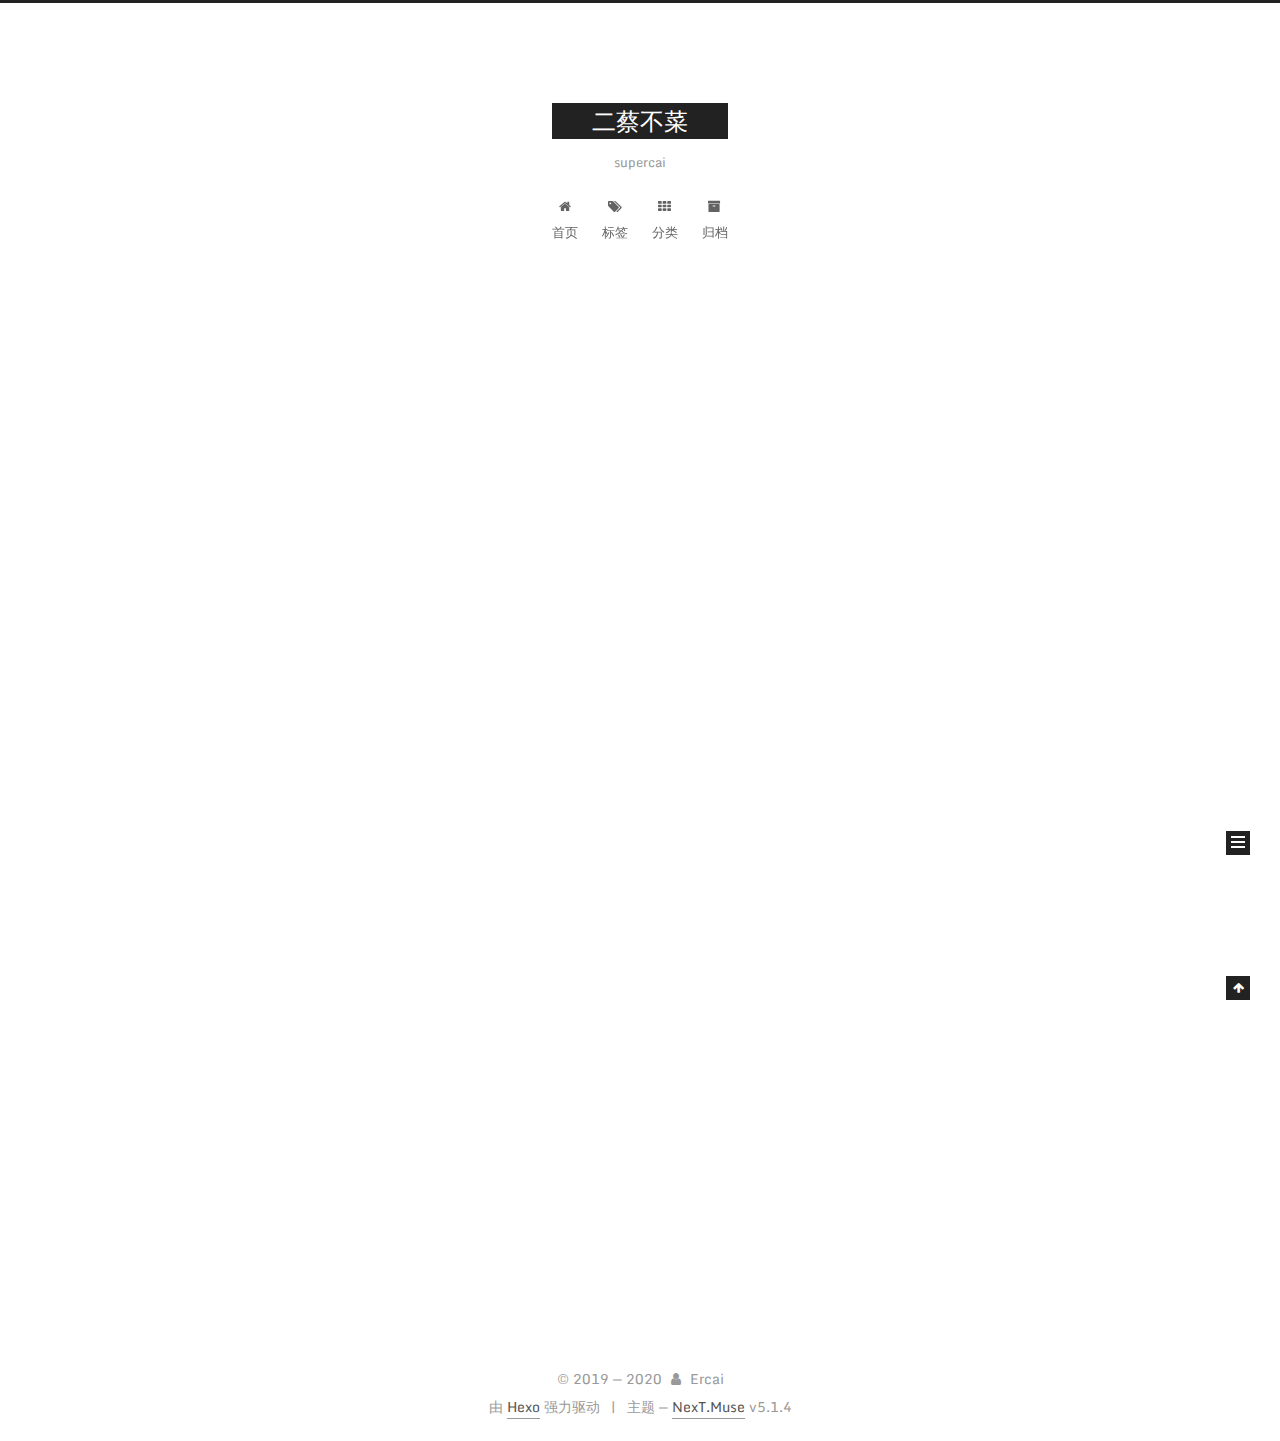
==== index.html @ 33821947 "Site updated: 2020-01-08 11:43:09" ====
<!DOCTYPE html>



  


<html class="theme-next muse use-motion" lang="zh-Hans">
<head>
  <meta charset="UTF-8"/>
<meta http-equiv="X-UA-Compatible" content="IE=edge" />
<meta name="viewport" content="width=device-width, initial-scale=1, maximum-scale=1"/>
<meta name="theme-color" content="#222">









<meta http-equiv="Cache-Control" content="no-transform" />
<meta http-equiv="Cache-Control" content="no-siteapp" />
















  
  
  <link href="/lib/fancybox/source/jquery.fancybox.css?v=2.1.5" rel="stylesheet" type="text/css" />




  
  
  
  

  
    
    
  

  
    
      
    

    
  

  

  
    
      
    

    
  

  
    
      
    

    
  

  
    
    
    <link href="//fonts.googleapis.com/css?family=Monda:300,300italic,400,400italic,700,700italic|Roboto Slab:300,300italic,400,400italic,700,700italic|Lobster Two:300,300italic,400,400italic,700,700italic|PT Mono:300,300italic,400,400italic,700,700italic&subset=latin,latin-ext" rel="stylesheet" type="text/css">
  






<link href="/lib/font-awesome/css/font-awesome.min.css?v=4.6.2" rel="stylesheet" type="text/css" />

<link href="/css/main.css?v=5.1.4" rel="stylesheet" type="text/css" />


  <link rel="apple-touch-icon" sizes="180x180" href="/images/apple-touch-icon-next.png?v=5.1.4">


  <link rel="icon" type="image/png" sizes="32x32" href="/images/favicon-32x32-next.png?v=5.1.4">


  <link rel="icon" type="image/png" sizes="16x16" href="/images/favicon-16x16-next.png?v=5.1.4">


  <link rel="mask-icon" href="/images/logo.svg?v=5.1.4" color="#222">





  <meta name="keywords" content="hexo,博客，生活，技术，代码" />





  <link rel="alternate" href="/atom.xml" title="二蔡不菜" type="application/atom+xml" />






<meta name="description" content="爱折腾的码工，欢迎关注">
<meta property="og:type" content="website">
<meta property="og:title" content="二蔡不菜">
<meta property="og:url" content="http://yoursite.com/index.html">
<meta property="og:site_name" content="二蔡不菜">
<meta property="og:description" content="爱折腾的码工，欢迎关注">
<meta property="article:author" content="Ercai">
<meta property="article:tag" content="‘Java">
<meta property="article:tag" content="SSM">
<meta property="article:tag" content="SpringBoot">
<meta property="article:tag" content="SpringCloud">
<meta property="article:tag" content="Vue">
<meta property="article:tag" content="ngnix’">
<meta name="twitter:card" content="summary">



<script type="text/javascript" id="hexo.configurations">
  var NexT = window.NexT || {};
  var CONFIG = {
    root: '/',
    scheme: 'Muse',
    version: '5.1.4',
    sidebar: {"position":"left","display":"post","offset":12,"b2t":false,"scrollpercent":false,"onmobile":false},
    fancybox: true,
    tabs: true,
    motion: {"enable":true,"async":false,"transition":{"post_block":"fadeIn","post_header":"slideDownIn","post_body":"slideDownIn","coll_header":"slideLeftIn","sidebar":"slideUpIn"}},
    duoshuo: {
      userId: '0',
      author: '博主'
    },
    algolia: {
      applicationID: '',
      apiKey: '',
      indexName: '',
      hits: {"per_page":10},
      labels: {"input_placeholder":"Search for Posts","hits_empty":"We didn't find any results for the search: ${query}","hits_stats":"${hits} results found in ${time} ms"}
    }
  };
</script>



  <link rel="canonical" href="http://yoursite.com/"/>





  <title>二蔡不菜</title>
  








<meta name="generator" content="Hexo 4.2.0"></head>

<body itemscope itemtype="http://schema.org/WebPage" lang="zh-Hans">

  
  
    
  

  <div class="container sidebar-position-left 
  page-home">
    <div class="headband"></div>

    <header id="header" class="header" itemscope itemtype="http://schema.org/WPHeader">
      <div class="header-inner"><div class="site-brand-wrapper">
  <div class="site-meta ">
    

    <div class="custom-logo-site-title">
      <a href="/"  class="brand" rel="start">
        <span class="logo-line-before"><i></i></span>
        <span class="site-title">二蔡不菜</span>
        <span class="logo-line-after"><i></i></span>
      </a>
    </div>
      
        <p class="site-subtitle">supercai</p>
      
  </div>

  <div class="site-nav-toggle">
    <button>
      <span class="btn-bar"></span>
      <span class="btn-bar"></span>
      <span class="btn-bar"></span>
    </button>
  </div>
</div>

<nav class="site-nav">
  

  
    <ul id="menu" class="menu">
      
        
        <li class="menu-item menu-item-home">
          <a href="/%20" rel="section">
            
              <i class="menu-item-icon fa fa-fw fa-home"></i> <br />
            
            首页
          </a>
        </li>
      
        
        <li class="menu-item menu-item-tags">
          <a href="/tags/%20" rel="section">
            
              <i class="menu-item-icon fa fa-fw fa-tags"></i> <br />
            
            标签
          </a>
        </li>
      
        
        <li class="menu-item menu-item-categories">
          <a href="/categories/%20" rel="section">
            
              <i class="menu-item-icon fa fa-fw fa-th"></i> <br />
            
            分类
          </a>
        </li>
      
        
        <li class="menu-item menu-item-archives">
          <a href="/archives/%20" rel="section">
            
              <i class="menu-item-icon fa fa-fw fa-archive"></i> <br />
            
            归档
          </a>
        </li>
      

      
    </ul>
  

  
</nav>



 </div>
    </header>

    <main id="main" class="main">
      <div class="main-inner">
        <div class="content-wrap">
          <div id="content" class="content">
            
  <section id="posts" class="posts-expand">
    
      

  

  
  
  

  <article class="post post-type-normal" itemscope itemtype="http://schema.org/Article">
  
  
  
  <div class="post-block">
    <link itemprop="mainEntityOfPage" href="http://yoursite.com/2020/01/08/hello-world/">

    <span hidden itemprop="author" itemscope itemtype="http://schema.org/Person">
      <meta itemprop="name" content="Ercai">
      <meta itemprop="description" content="">
      <meta itemprop="image" content="/images/avatar.gif">
    </span>

    <span hidden itemprop="publisher" itemscope itemtype="http://schema.org/Organization">
      <meta itemprop="name" content="二蔡不菜">
    </span>

    
      <header class="post-header">

        
        
          <h1 class="post-title" itemprop="name headline">
                
                <a class="post-title-link" href="/2020/01/08/hello-world/" itemprop="url">Hello World</a></h1>
        

        <div class="post-meta">
          <span class="post-time">
            
              <span class="post-meta-item-icon">
                <i class="fa fa-calendar-o"></i>
              </span>
              
                <span class="post-meta-item-text">发表于</span>
              
              <time title="创建于" itemprop="dateCreated datePublished" datetime="2020-01-08T09:48:55+08:00">
                2020-01-08
              </time>
            

            

            
          </span>

          

          
            
          

          
          

          

          

          

        </div>
      </header>
    

    
    
    
    <div class="post-body" itemprop="articleBody">

      
      

      
        
          
            <p>Welcome to <a href="https://hexo.io/" target="_blank" rel="noopener">Hexo</a>! This is your very first post. Check <a href="https://hexo.io/docs/" target="_blank" rel="noopener">documentation</a> for more info. If you get any problems when using Hexo, you can find the answer in <a href="https://hexo.io/docs/troubleshooting.html" target="_blank" rel="noopener">troubleshooting</a> or you can ask me on <a href="https://github.com/hexojs/hexo/issues" target="_blank" rel="noopener">GitHub</a>.</p>
<h2 id="Quick-Start"><a href="#Quick-Start" class="headerlink" title="Quick Start"></a>Quick Start</h2><h3 id="Create-a-new-post"><a href="#Create-a-new-post" class="headerlink" title="Create a new post"></a>Create a new post</h3><figure class="highlight bash"><table><tr><td class="gutter"><pre><span class="line">1</span><br></pre></td><td class="code"><pre><span class="line">$ hexo new <span class="string">"My New Post"</span></span><br></pre></td></tr></table></figure>

<p>More info: <a href="https://hexo.io/docs/writing.html" target="_blank" rel="noopener">Writing</a></p>
<h3 id="Run-server"><a href="#Run-server" class="headerlink" title="Run server"></a>Run server</h3><figure class="highlight bash"><table><tr><td class="gutter"><pre><span class="line">1</span><br></pre></td><td class="code"><pre><span class="line">$ hexo server</span><br></pre></td></tr></table></figure>

<p>More info: <a href="https://hexo.io/docs/server.html" target="_blank" rel="noopener">Server</a></p>
<h3 id="Generate-static-files"><a href="#Generate-static-files" class="headerlink" title="Generate static files"></a>Generate static files</h3><figure class="highlight bash"><table><tr><td class="gutter"><pre><span class="line">1</span><br></pre></td><td class="code"><pre><span class="line">$ hexo generate</span><br></pre></td></tr></table></figure>

<p>More info: <a href="https://hexo.io/docs/generating.html" target="_blank" rel="noopener">Generating</a></p>
<h3 id="Deploy-to-remote-sites"><a href="#Deploy-to-remote-sites" class="headerlink" title="Deploy to remote sites"></a>Deploy to remote sites</h3><figure class="highlight bash"><table><tr><td class="gutter"><pre><span class="line">1</span><br></pre></td><td class="code"><pre><span class="line">$ hexo deploy</span><br></pre></td></tr></table></figure>

<p>More info: <a href="https://hexo.io/docs/one-command-deployment.html" target="_blank" rel="noopener">Deployment</a></p>

          
        
      
    </div>
    
    
    

    

    

    

    <footer class="post-footer">
      

      

      

      
      
        <div class="post-eof"></div>
      
    </footer>
  </div>
  
  
  
  </article>


    
  </section>

  


          </div>
          


          

        </div>
        
          
  
  <div class="sidebar-toggle">
    <div class="sidebar-toggle-line-wrap">
      <span class="sidebar-toggle-line sidebar-toggle-line-first"></span>
      <span class="sidebar-toggle-line sidebar-toggle-line-middle"></span>
      <span class="sidebar-toggle-line sidebar-toggle-line-last"></span>
    </div>
  </div>

  <aside id="sidebar" class="sidebar">
    
    <div class="sidebar-inner">

      

      

      <section class="site-overview-wrap sidebar-panel sidebar-panel-active">
        <div class="site-overview">
          <div class="site-author motion-element" itemprop="author" itemscope itemtype="http://schema.org/Person">
            
              <p class="site-author-name" itemprop="name">Ercai</p>
              <p class="site-description motion-element" itemprop="description">爱折腾的码工，欢迎关注</p>
          </div>

          <nav class="site-state motion-element">

            
              <div class="site-state-item site-state-posts">
              
                <a href="/archives/%20%7C%7C%20archive">
              
                  <span class="site-state-item-count">1</span>
                  <span class="site-state-item-name">日志</span>
                </a>
              </div>
            

            

            

          </nav>

          
            <div class="feed-link motion-element">
              <a href="/atom.xml" rel="alternate">
                <i class="fa fa-rss"></i>
                RSS
              </a>
            </div>
          

          
            <div class="links-of-author motion-element">
                
                  <span class="links-of-author-item">
                    <a href="https://github.com/supercai0125" target="_blank" title="GitHub">
                      
                        <i class="fa fa-fw fa-github"></i></a>
                  </span>
                
                  <span class="links-of-author-item">
                    <a href="mailto:csq18397395586@gmail.com" target="_blank" title="E-Mail">
                      
                        <i class="fa fa-fw fa-envelope"></i></a>
                  </span>
                
            </div>
          

          
          

          
          
            <div class="links-of-blogroll motion-element links-of-blogroll-block">
              <div class="links-of-blogroll-title">
                <i class="fa  fa-fw fa-list"></i>
                近期文章
              </div>
              <ul class="links-of-blogroll-list">
                
                  <li class="links-of-blogroll-item">
                    <a href="https://sun-xyu.github.io/2018/10/16/hexo_next_blog/" title="Hexo+NexT 打造一个炫酷博客" target="_blank">Hexo+NexT 打造一个炫酷博客</a>
                  </li>
                
                  <li class="links-of-blogroll-item">
                    <a href="https://sun-xyu.github.io/2018/10/14/hexo_create_blog/" title="Hexo 搭建个人博客" target="_blank">Hexo 搭建个人博客</a>
                  </li>
                
              </ul>
            </div>
          

          

        </div>
      </section>

      

      

    </div>
  </aside>


        
      </div>
    </main>

    <footer id="footer" class="footer">
      <div class="footer-inner">
        <div class="copyright">&copy; 2019 &mdash; <span itemprop="copyrightYear">2020</span>
  <span class="with-love">
    <i class="fa fa-user"></i>
  </span>
  <span class="author" itemprop="copyrightHolder">Ercai</span>

  
</div>


  <div class="powered-by">由 <a class="theme-link" target="_blank" href="https://hexo.io">Hexo</a> 强力驱动</div>



  <span class="post-meta-divider">|</span>



  <div class="theme-info">主题 &mdash; <a class="theme-link" target="_blank" href="https://github.com/iissnan/hexo-theme-next">NexT.Muse</a> v5.1.4</div>




        







        
      </div>
    </footer>

    
      <div class="back-to-top">
        <i class="fa fa-arrow-up"></i>
        
      </div>
    

    

  </div>

  

<script type="text/javascript">
  if (Object.prototype.toString.call(window.Promise) !== '[object Function]') {
    window.Promise = null;
  }
</script>









  












  
  
    <script type="text/javascript" src="/lib/jquery/index.js?v=2.1.3"></script>
  

  
  
    <script type="text/javascript" src="/lib/fastclick/lib/fastclick.min.js?v=1.0.6"></script>
  

  
  
    <script type="text/javascript" src="/lib/jquery_lazyload/jquery.lazyload.js?v=1.9.7"></script>
  

  
  
    <script type="text/javascript" src="/lib/velocity/velocity.min.js?v=1.2.1"></script>
  

  
  
    <script type="text/javascript" src="/lib/velocity/velocity.ui.min.js?v=1.2.1"></script>
  

  
  
    <script type="text/javascript" src="/lib/fancybox/source/jquery.fancybox.pack.js?v=2.1.5"></script>
  


  


  <script type="text/javascript" src="/js/src/utils.js?v=5.1.4"></script>

  <script type="text/javascript" src="/js/src/motion.js?v=5.1.4"></script>



  
  

  

  


  <script type="text/javascript" src="/js/src/bootstrap.js?v=5.1.4"></script>



  


  




	





  





  












  





  

  

  

  
  

  

  

  

</body>
</html>
---- css/main.css ----
/* normalize.css v3.0.2 | MIT License | git.io/normalize */
html {
  font-family: sans-serif; /* 1 */
  -ms-text-size-adjust: 100%; /* 2 */
  -webkit-text-size-adjust: 100%; /* 2 */
}
body {
  margin: 0;
}
article,
aside,
details,
figcaption,
figure,
footer,
header,
hgroup,
main,
menu,
nav,
section,
summary {
  display: block;
}
audio,
canvas,
progress,
video {
  display: inline-block; /* 1 */
  vertical-align: baseline; /* 2 */
}
audio:not([controls]) {
  display: none;
  height: 0;
}
[hidden],
template {
  display: none;
}
a {
  background-color: transparent;
}
a:active,
a:hover {
  outline: 0;
}
abbr[title] {
  border-bottom: 1px dotted;
}
b,
strong {
  font-weight: bold;
}
dfn {
  font-style: italic;
}
h1 {
  font-size: 2em;
  margin: 0.67em 0;
}
mark {
  background: #ff0;
  color: #000;
}
small {
  font-size: 80%;
}
sub,
sup {
  font-size: 75%;
  line-height: 0;
  position: relative;
  vertical-align: baseline;
}
sup {
  top: -0.5em;
}
sub {
  bottom: -0.25em;
}
img {
  border: 0;
}
svg:not(:root) {
  overflow: hidden;
}
figure {
  margin: 1em 40px;
}
hr {
  -moz-box-sizing: content-box;
  box-sizing: content-box;
  height: 0;
}
pre {
  overflow: auto;
}
code,
kbd,
pre,
samp {
  font-family: monospace, monospace;
  font-size: 1em;
}
button,
input,
optgroup,
select,
textarea {
  color: inherit; /* 1 */
  font: inherit; /* 2 */
  margin: 0; /* 3 */
}
button {
  overflow: visible;
}
button,
select {
  text-transform: none;
}
button,
html input[type="button"],
input[type="reset"],
input[type="submit"] {
  -webkit-appearance: button; /* 2 */
  cursor: pointer; /* 3 */
}
button[disabled],
html input[disabled] {
  cursor: default;
}
button::-moz-focus-inner,
input::-moz-focus-inner {
  border: 0;
  padding: 0;
}
input {
  line-height: normal;
}
input[type="checkbox"],
input[type="radio"] {
  box-sizing: border-box; /* 1 */
  padding: 0; /* 2 */
}
input[type="number"]::-webkit-inner-spin-button,
input[type="number"]::-webkit-outer-spin-button {
  height: auto;
}
input[type="search"] {
  -webkit-appearance: textfield; /* 1 */
  -moz-box-sizing: content-box;
  -webkit-box-sizing: content-box; /* 2 */
  box-sizing: content-box;
}
input[type="search"]::-webkit-search-cancel-button,
input[type="search"]::-webkit-search-decoration {
  -webkit-appearance: none;
}
fieldset {
  border: 1px solid #c0c0c0;
  margin: 0 2px;
  padding: 0.35em 0.625em 0.75em;
}
legend {
  border: 0; /* 1 */
  padding: 0; /* 2 */
}
textarea {
  overflow: auto;
}
optgroup {
  font-weight: bold;
}
table {
  border-collapse: collapse;
  border-spacing: 0;
}
td,
th {
  padding: 0;
}
::selection {
  background: #262a30;
  color: #fff;
}
body {
  position: relative;
  font-family: 'Monda', "PingFang SC", "Microsoft YaHei", sans-serif;
  font-size: 14px;
  line-height: 2;
  color: #555;
  background: #fff;
}
@media (max-width: 767px) {
  body {
    padding-right: 0 !important;
  }
}
@media (min-width: 768px) and (max-width: 991px) {
  body {
    padding-right: 0 !important;
  }
}
@media (min-width: 1600px) {
  body {
    font-size: 16px;
  }
}
h1,
h2,
h3,
h4,
h5,
h6 {
  margin: 0;
  padding: 0;
  font-weight: bold;
  line-height: 1.5;
  font-family: 'Roboto Slab', 'Monda', "PingFang SC", "Microsoft YaHei", sans-serif;
}
h2,
h3,
h4,
h5,
h6 {
  margin: 20px 0 15px;
}
h1 {
  font-size: 22px;
}
@media (max-width: 767px) {
  h1 {
    font-size: 18px;
  }
}
h2 {
  font-size: 20px;
}
@media (max-width: 767px) {
  h2 {
    font-size: 16px;
  }
}
h3 {
  font-size: 18px;
}
@media (max-width: 767px) {
  h3 {
    font-size: 14px;
  }
}
h4 {
  font-size: 16px;
}
@media (max-width: 767px) {
  h4 {
    font-size: 12px;
  }
}
h5 {
  font-size: 14px;
}
@media (max-width: 767px) {
  h5 {
    font-size: 10px;
  }
}
h6 {
  font-size: 12px;
}
@media (max-width: 767px) {
  h6 {
    font-size: 8px;
  }
}
p {
  margin: 0 0 20px 0;
}
a {
  color: #555;
  text-decoration: none;
  outline: none;
  border-bottom: 1px solid #999;
  word-wrap: break-word;
}
a:hover {
  color: #222;
  border-bottom-color: #222;
}
blockquote {
  margin: 0;
  padding: 0;
}
img {
  display: block;
  margin: auto;
  max-width: 100%;
  height: auto;
}
hr {
  margin: 40px 0;
  height: 3px;
  border: none;
  background-color: #ddd;
  background-image: repeating-linear-gradient(-45deg, #fff, #fff 4px, transparent 4px, transparent 8px);
}
blockquote {
  padding: 0 15px;
  color: #666;
  border-left: 4px solid #ddd;
}
blockquote cite::before {
  content: "-";
  padding: 0 5px;
}
dt {
  font-weight: 700;
}
dd {
  margin: 0;
  padding: 0;
}
kbd {
  border: 1px solid #ccc;
  border-radius: 0.2em;
  box-shadow: 0.1em 0.1em 0.2em rgba(0,0,0,0.1);
  background-color: #f9f9f9;
  font-family: inherit;
  background-image: -webkit-linear-gradient(top, #eee, #fff, #eee);
  padding: 0.1em 0.3em;
  white-space: nowrap;
}
.text-left {
  text-align: left;
}
.text-center {
  text-align: center;
}
.text-right {
  text-align: right;
}
.text-justify {
  text-align: justify;
}
.text-nowrap {
  white-space: nowrap;
}
.text-lowercase {
  text-transform: lowercase;
}
.text-uppercase {
  text-transform: uppercase;
}
.text-capitalize {
  text-transform: capitalize;
}
.center-block {
  display: block;
  margin-left: auto;
  margin-right: auto;
}
.clearfix:before,
.clearfix:after {
  content: " ";
  display: table;
}
.clearfix:after {
  clear: both;
}
.pullquote {
  width: 45%;
}
.pullquote.left {
  float: left;
  margin-left: 5px;
  margin-right: 10px;
}
.pullquote.right {
  float: right;
  margin-left: 10px;
  margin-right: 5px;
}
.affix.affix.affix {
  position: fixed;
}
.translation {
  margin-top: -20px;
  font-size: 14px;
  color: #999;
}
.scrollbar-measure {
  width: 100px;
  height: 100px;
  overflow: scroll;
  position: absolute;
  top: -9999px;
}
.use-motion .motion-element {
  opacity: 0;
}
table {
  margin: 20px 0;
  width: 100%;
  border-collapse: collapse;
  border-spacing: 0;
  border: 1px solid #ddd;
  font-size: 14px;
  table-layout: fixed;
  word-wrap: break-all;
}
table>tbody>tr:nth-of-type(odd) {
  background-color: #f9f9f9;
}
table>tbody>tr:hover {
  background-color: #f5f5f5;
}
caption,
th,
td {
  padding: 8px;
  text-align: left;
  vertical-align: middle;
  font-weight: normal;
}
th,
td {
  border-bottom: 3px solid #ddd;
  border-right: 1px solid #eee;
}
th {
  padding-bottom: 10px;
  font-weight: 700;
}
td {
  border-bottom-width: 1px;
}
html,
body {
  height: 100%;
}
.container {
  position: relative;
  min-height: 100%;
}
.header-inner {
  margin: 0 auto;
  padding: 100px 0 70px;
  width: 700px;
}
@media (min-width: 1600px) {
  .container .header-inner {
    width: 900px;
  }
}
.main {
  padding-bottom: 150px;
}
.main-inner {
  margin: 0 auto;
  width: 700px;
}
@media (min-width: 1600px) {
  .container .main-inner {
    width: 900px;
  }
}
.footer {
  position: absolute;
  left: 0;
  bottom: 0;
  width: 100%;
  min-height: 50px;
}
.footer-inner {
  box-sizing: border-box;
  margin: 20px auto;
  width: 700px;
}
@media (min-width: 1600px) {
  .container .footer-inner {
    width: 900px;
  }
}
pre,
.highlight {
  overflow: auto;
  margin: 20px 0;
  padding: 0;
  font-size: 13px;
  color: #4d4d4c;
  background: #f7f7f7;
  line-height: 1.6;
}
pre,
code {
  font-family: 'PT Mono', consolas, Menlo, "PingFang SC", "Microsoft YaHei", monospace;
}
code {
  padding: 2px 4px;
  word-wrap: break-word;
  color: #555;
  background: #eee;
  border-radius: 3px;
  font-size: 13px;
}
pre {
  padding: 10px;
}
pre code {
  padding: 0;
  color: #4d4d4c;
  background: none;
  text-shadow: none;
}
.highlight {
  border-radius: 1px;
}
.highlight pre {
  border: none;
  margin: 0;
  padding: 10px 0;
}
.highlight table {
  margin: 0;
  width: auto;
  border: none;
}
.highlight td {
  border: none;
  padding: 0;
}
.highlight figcaption {
  font-size: 1em;
  color: #4d4d4c;
  line-height: 1em;
  margin-bottom: 1em;
}
.highlight figcaption:before,
.highlight figcaption:after {
  content: " ";
  display: table;
}
.highlight figcaption:after {
  clear: both;
}
.highlight figcaption a {
  float: right;
  color: #4d4d4c;
}
.highlight figcaption a:hover {
  border-bottom-color: #4d4d4c;
}
.highlight .gutter pre {
  padding-left: 10px;
  padding-right: 10px;
  color: #869194;
  text-align: right;
  background-color: #eff2f3;
}
.highlight .code pre {
  width: 100%;
  padding-left: 10px;
  padding-right: 10px;
  background-color: #f7f7f7;
}
.highlight .line {
  height: 20px;
}
.gutter {
  -webkit-user-select: none;
  -moz-user-select: none;
  -ms-user-select: none;
  user-select: none;
}
.gist table {
  width: auto;
}
.gist table td {
  border: none;
}
pre .deletion {
  background: #fdd;
}
pre .addition {
  background: #dfd;
}
pre .meta {
  color: #8959a8;
}
pre .comment {
  color: #8e908c;
}
pre .variable,
pre .attribute,
pre .tag,
pre .regexp,
pre .ruby .constant,
pre .xml .tag .title,
pre .xml .pi,
pre .xml .doctype,
pre .html .doctype,
pre .css .id,
pre .css .class,
pre .css .pseudo {
  color: #c82829;
}
pre .number,
pre .preprocessor,
pre .built_in,
pre .literal,
pre .params,
pre .constant,
pre .command {
  color: #f5871f;
}
pre .ruby .class .title,
pre .css .rules .attribute,
pre .string,
pre .value,
pre .inheritance,
pre .header,
pre .ruby .symbol,
pre .xml .cdata,
pre .special,
pre .number,
pre .formula {
  color: #718c00;
}
pre .title,
pre .css .hexcolor {
  color: #3e999f;
}
pre .function,
pre .python .decorator,
pre .python .title,
pre .ruby .function .title,
pre .ruby .title .keyword,
pre .perl .sub,
pre .javascript .title,
pre .coffeescript .title {
  color: #4271ae;
}
pre .keyword,
pre .javascript .function {
  color: #8959a8;
}
.full-image.full-image.full-image.full-image {
  border: none;
  max-width: 100%;
  width: auto;
  margin: 20px auto 25px;
}
@media (min-width: 992px) {
  .full-image.full-image.full-image.full-image {
    max-width: none;
    width: 110%;
    margin: 25px -5%;
  }
}
.blockquote-center,
.page-home .post-type-quote blockquote,
.page-post-detail .post-type-quote blockquote {
  position: relative;
  margin: 40px 0;
  padding: 0;
  border-left: none;
  text-align: center;
}
.blockquote-center::before,
.page-home .post-type-quote blockquote::before,
.page-post-detail .post-type-quote blockquote::before,
.blockquote-center::after,
.page-home .post-type-quote blockquote::after,
.page-post-detail .post-type-quote blockquote::after {
  position: absolute;
  content: ' ';
  display: block;
  width: 100%;
  height: 24px;
  opacity: 0.2;
  background-repeat: no-repeat;
  background-position: 0 -6px;
  background-size: 22px 22px;
}
.blockquote-center::before,
.page-home .post-type-quote blockquote::before,
.page-post-detail .post-type-quote blockquote::before {
  top: -20px;
  background-image: url("../images/quote-l.svg");
  border-top: 1px solid #ccc;
}
.blockquote-center::after,
.page-home .post-type-quote blockquote::after,
.page-post-detail .post-type-quote blockquote::after {
  bottom: -20px;
  background-image: url("../images/quote-r.svg");
  border-bottom: 1px solid #ccc;
  background-position: 100% 8px;
}
.blockquote-center p,
.page-home .post-type-quote blockquote p,
.page-post-detail .post-type-quote blockquote p,
.blockquote-center div,
.page-home .post-type-quote blockquote div,
.page-post-detail .post-type-quote blockquote div {
  text-align: center;
}
.post .post-body .group-picture img {
  box-sizing: border-box;
  padding: 0 3px;
  border: none;
}
.post .group-picture-row {
  overflow: hidden;
  margin-top: 6px;
}
.post .group-picture-row:first-child {
  margin-top: 0;
}
.post .group-picture-column {
  float: left;
}
.page-post-detail .post-body .group-picture-column {
  float: none;
  margin-top: 10px;
  width: auto !important;
}
.page-post-detail .post-body .group-picture-column img {
  margin: 0 auto;
}
.page-archive .group-picture-container {
  overflow: hidden;
}
.page-archive .group-picture-row {
  float: left;
}
.page-archive .group-picture-row:first-child {
  margin-top: 6px;
}
.page-archive .group-picture-column {
  max-width: 150px;
  max-height: 150px;
}
.post-body .note {
  position: relative;
  padding: 15px;
  margin-bottom: 20px;
  border: 1px solid #eee;
  border-left-width: 5px;
  border-radius: 3px;
}
.post-body .note h2,
.post-body .note h3,
.post-body .note h4,
.post-body .note h5,
.post-body .note h6 {
  margin-top: 0;
  margin-bottom: 0;
  border-bottom: initial;
  padding-top: 0 !important;
}
.post-body .note p:first-child,
.post-body .note ul:first-child,
.post-body .note ol:first-child,
.post-body .note table:first-child,
.post-body .note pre:first-child,
.post-body .note blockquote:first-child {
  margin-top: 0;
}
.post-body .note p:last-child,
.post-body .note ul:last-child,
.post-body .note ol:last-child,
.post-body .note table:last-child,
.post-body .note pre:last-child,
.post-body .note blockquote:last-child {
  margin-bottom: 0;
}
.post-body .note.default {
  border-left-color: #777;
}
.post-body .note.default h2,
.post-body .note.default h3,
.post-body .note.default h4,
.post-body .note.default h5,
.post-body .note.default h6 {
  color: #777;
}
.post-body .note.primary {
  border-left-color: #6f42c1;
}
.post-body .note.primary h2,
.post-body .note.primary h3,
.post-body .note.primary h4,
.post-body .note.primary h5,
.post-body .note.primary h6 {
  color: #6f42c1;
}
.post-body .note.info {
  border-left-color: #428bca;
}
.post-body .note.info h2,
.post-body .note.info h3,
.post-body .note.info h4,
.post-body .note.info h5,
.post-body .note.info h6 {
  color: #428bca;
}
.post-body .note.success {
  border-left-color: #5cb85c;
}
.post-body .note.success h2,
.post-body .note.success h3,
.post-body .note.success h4,
.post-body .note.success h5,
.post-body .note.success h6 {
  color: #5cb85c;
}
.post-body .note.warning {
  border-left-color: #f0ad4e;
}
.post-body .note.warning h2,
.post-body .note.warning h3,
.post-body .note.warning h4,
.post-body .note.warning h5,
.post-body .note.warning h6 {
  color: #f0ad4e;
}
.post-body .note.danger {
  border-left-color: #d9534f;
}
.post-body .note.danger h2,
.post-body .note.danger h3,
.post-body .note.danger h4,
.post-body .note.danger h5,
.post-body .note.danger h6 {
  color: #d9534f;
}
.post-body .label {
  display: inline;
  padding: 0 2px;
  white-space: nowrap;
}
.post-body .label.default {
  background-color: #f0f0f0;
}
.post-body .label.primary {
  background-color: #efe6f7;
}
.post-body .label.info {
  background-color: #e5f2f8;
}
.post-body .label.success {
  background-color: #e7f4e9;
}
.post-body .label.warning {
  background-color: #fcf6e1;
}
.post-body .label.danger {
  background-color: #fae8eb;
}
.post-body .tabs {
  position: relative;
  display: block;
  margin-bottom: 20px;
  padding-top: 10px;
}
.post-body .tabs ul.nav-tabs {
  margin: 0;
  padding: 0;
  display: flex;
  margin-bottom: -1px;
}
@media (max-width: 413px) {
  .post-body .tabs ul.nav-tabs {
    display: block;
    margin-bottom: 5px;
  }
}
.post-body .tabs ul.nav-tabs li.tab {
  list-style-type: none !important;
  margin: 0 0.25em 0 0;
  border-top: 3px solid transparent;
  border-left: 1px solid transparent;
  border-right: 1px solid transparent;
}
@media (max-width: 413px) {
  .post-body .tabs ul.nav-tabs li.tab {
    margin: initial;
    border-top: 1px solid transparent;
    border-left: 3px solid transparent;
    border-right: 1px solid transparent;
    border-bottom: 1px solid transparent;
  }
}
.post-body .tabs ul.nav-tabs li.tab a {
  outline: 0;
  border-bottom: initial;
  display: block;
  line-height: 1.8em;
  padding: 0.25em 0.75em;
  transition-duration: 0.2s;
  transition-timing-function: ease-out;
  transition-delay: 0s;
}
.post-body .tabs ul.nav-tabs li.tab a i {
  width: 1.285714285714286em;
}
.post-body .tabs ul.nav-tabs li.tab.active {
  border-top: 3px solid #fc6423;
  border-left: 1px solid #ddd;
  border-right: 1px solid #ddd;
  background-color: #fff;
}
@media (max-width: 413px) {
  .post-body .tabs ul.nav-tabs li.tab.active {
    border-top: 1px solid #ddd;
    border-left: 3px solid #fc6423;
    border-right: 1px solid #ddd;
    border-bottom: 1px solid #ddd;
  }
}
.post-body .tabs ul.nav-tabs li.tab.active a {
  cursor: default;
  color: #555;
}
.post-body .tabs .tab-content {
  background-color: #fff;
}
.post-body .tabs .tab-content .tab-pane {
  border: 1px solid #ddd;
  padding: 20px 20px 0 20px;
}
.post-body .tabs .tab-content .tab-pane:not(.active) {
  display: none !important;
}
.post-body .tabs .tab-content .tab-pane.active {
  display: block !important;
}
.btn {
  display: inline-block;
  padding: 0 20px;
  font-size: 14px;
  color: #fff;
  background: #222;
  border: 2px solid #222;
  text-decoration: none;
  border-radius: 0;
  transition-property: background-color;
  transition-duration: 0.2s;
  transition-timing-function: ease-in-out;
  transition-delay: 0s;
  line-height: 2;
}
.btn:hover {
  border-color: #222;
  color: #222;
  background: #fff;
}
.btn +.btn {
  margin: 0 0 8px 8px;
}
.btn .fa-fw {
  width: 1.285714285714286em;
  text-align: left;
}
.btn-bar {
  display: block;
  width: 22px;
  height: 2px;
  background: #555;
  border-radius: 1px;
}
.btn-bar+.btn-bar {
  margin-top: 4px;
}
.pagination {
  margin: 120px 0 40px;
  text-align: center;
  border-top: 1px solid #eee;
}
.page-number-basic,
.pagination .prev,
.pagination .next,
.pagination .page-number,
.pagination .space {
  display: inline-block;
  position: relative;
  top: -1px;
  margin: 0 10px;
  padding: 0 11px;
}
@media (max-width: 767px) {
  .page-number-basic,
  .pagination .prev,
  .pagination .next,
  .pagination .page-number,
  .pagination .space {
    margin: 0 5px;
  }
}
.pagination .prev,
.pagination .next,
.pagination .page-number {
  border-bottom: 0;
  border-top: 1px solid #eee;
  transition-property: border-color;
  transition-duration: 0.2s;
  transition-timing-function: ease-in-out;
  transition-delay: 0s;
}
.pagination .prev:hover,
.pagination .next:hover,
.pagination .page-number:hover {
  border-top-color: #222;
}
.pagination .space {
  padding: 0;
  margin: 0;
}
.pagination .prev {
  margin-left: 0;
}
.pagination .next {
  margin-right: 0;
}
.pagination .page-number.current {
  color: #fff;
  background: #ccc;
  border-top-color: #ccc;
}
@media (max-width: 767px) {
  .pagination {
    border-top: none;
  }
  .pagination .prev,
  .pagination .next,
  .pagination .page-number {
    margin-bottom: 10px;
    border-top: 0;
    border-bottom: 1px solid #eee;
    padding: 0 10px;
  }
  .pagination .prev:hover,
  .pagination .next:hover,
  .pagination .page-number:hover {
    border-bottom-color: #222;
  }
}
.comments {
  margin: 60px 20px 0;
}
.tag-cloud {
  text-align: center;
}
.tag-cloud a {
  display: inline-block;
  margin: 10px;
}
.back-to-top {
  box-sizing: border-box;
  position: fixed;
  bottom: -100px;
  right: 30px;
  z-index: 1050;
  padding: 0 6px;
  width: 24px;
  background: #222;
  font-size: 12px;
  opacity: 1;
  color: #fff;
  cursor: pointer;
  text-align: center;
  -webkit-transform: translateZ(0);
  transition-property: bottom;
  transition-duration: 0.2s;
  transition-timing-function: ease-in-out;
  transition-delay: 0s;
}
@media (min-width: 768px) and (max-width: 991px) {
  .back-to-top {
    display: none !important;
  }
}
@media (max-width: 767px) {
  .back-to-top {
    display: none !important;
  }
}
.back-to-top.back-to-top-on {
  bottom: 19px;
}
.header {
  background: transparent;
}
.header-inner {
  position: relative;
}
.headband {
  height: 3px;
  background: #222;
}
.site-meta {
  margin: 0;
  text-align: center;
}
@media (max-width: 767px) {
  .site-meta {
    text-align: center;
  }
}
.brand {
  position: relative;
  display: inline-block;
  padding: 0 40px;
  color: #fff;
  background: #222;
  border-bottom: none;
}
.brand:hover {
  color: #fff;
}
.logo {
  display: inline-block;
  margin-right: 5px;
  line-height: 36px;
  vertical-align: top;
}
.site-title {
  display: inline-block;
  vertical-align: top;
  line-height: 36px;
  font-size: 24px;
  font-weight: normal;
  font-family: 'Lobster Two', 'Monda', "PingFang SC", "Microsoft YaHei", sans-serif;
}
.site-subtitle {
  margin-top: 10px;
  font-size: 13px;
  color: #999;
}
.use-motion .brand {
  opacity: 0;
}
.use-motion .logo,
.use-motion .site-title,
.use-motion .site-subtitle {
  opacity: 0;
  position: relative;
  top: -10px;
}
.site-nav-toggle {
  display: none;
  position: absolute;
  top: 10px;
  left: 10px;
}
@media (max-width: 767px) {
  .site-nav-toggle {
    display: block;
  }
}
.site-nav-toggle button {
  margin-top: 2px;
  padding: 9px 10px;
  background: transparent;
  border: none;
}
@media (max-width: 767px) {
  .site-nav {
    display: none;
    margin: 0 -10px;
    padding: 0 10px;
    clear: both;
    border-top: 1px solid #ddd;
  }
}
@media (min-width: 768px) and (max-width: 991px) {
  .site-nav {
    display: block !important;
  }
}
@media (min-width: 992px) {
  .site-nav {
    display: block !important;
  }
}
.menu {
  margin-top: 20px;
  padding-left: 0;
  text-align: center;
}
.menu .menu-item {
  display: inline-block;
  margin: 0 10px;
  list-style: none;
}
@media screen and (max-width: 767px) {
  .menu .menu-item {
    margin-top: 10px;
  }
}
.menu .menu-item a {
  display: block;
  font-size: 13px;
  line-height: inherit;
  border-bottom: 1px solid transparent;
  transition-property: border-color;
  transition-duration: 0.2s;
  transition-timing-function: ease-in-out;
  transition-delay: 0s;
}
.menu .menu-item a:hover {
  border-bottom-color: #222;
}
.menu .menu-item .fa {
  margin-right: 5px;
}
.use-motion .menu-item {
  opacity: 0;
}
.post-body {
  font-family: 'Monda', "PingFang SC", "Microsoft YaHei", sans-serif;
}
@media (max-width: 767px) {
  .post-body {
    word-break: break-word;
  }
}
.post-body .fancybox img {
  display: block !important;
  margin: 0 auto;
  cursor: pointer;
  cursor: zoom-in;
  cursor: -webkit-zoom-in;
}
.post-body .image-caption,
.post-body .figure .caption {
  margin: -20px auto 15px;
  text-align: center;
  font-size: 14px;
  color: #999;
  font-weight: bold;
  line-height: 1;
}
.post-sticky-flag {
  display: inline-block;
  font-size: 16px;
  -ms-transform: rotate(30deg);
  -webkit-transform: rotate(30deg);
  -moz-transform: rotate(30deg);
  -ms-transform: rotate(30deg);
  -o-transform: rotate(30deg);
  transform: rotate(30deg);
}
.use-motion .post-block,
.use-motion .pagination,
.use-motion .comments {
  opacity: 0;
}
.use-motion .post-header {
  opacity: 0;
}
.use-motion .post-body {
  opacity: 0;
}
.use-motion .collection-title {
  opacity: 0;
}
.posts-expand {
  padding-top: 40px;
}
@media (max-width: 767px) {
  .posts-expand {
    margin: 0 20px;
  }
  .post-body pre .gutter pre {
    padding-right: 10px;
  }
  .post-body .highlight {
    margin-left: 0px;
    margin-right: 0px;
    padding: 0;
  }
  .post-body .highlight .gutter pre {
    padding-right: 10px;
  }
}
@media (min-width: 992px) {
  .posts-expand .post-body {
    text-align: justify;
  }
}
.posts-expand .post-body h2,
.posts-expand .post-body h3,
.posts-expand .post-body h4,
.posts-expand .post-body h5,
.posts-expand .post-body h6 {
  padding-top: 10px;
}
.posts-expand .post-body h2 .header-anchor,
.posts-expand .post-body h3 .header-anchor,
.posts-expand .post-body h4 .header-anchor,
.posts-expand .post-body h5 .header-anchor,
.posts-expand .post-body h6 .header-anchor {
  float: right;
  margin-left: 10px;
  color: #ccc;
  border-bottom-style: none;
  visibility: hidden;
}
.posts-expand .post-body h2 .header-anchor:hover,
.posts-expand .post-body h3 .header-anchor:hover,
.posts-expand .post-body h4 .header-anchor:hover,
.posts-expand .post-body h5 .header-anchor:hover,
.posts-expand .post-body h6 .header-anchor:hover {
  color: inherit;
}
.posts-expand .post-body h2:hover .header-anchor,
.posts-expand .post-body h3:hover .header-anchor,
.posts-expand .post-body h4:hover .header-anchor,
.posts-expand .post-body h5:hover .header-anchor,
.posts-expand .post-body h6:hover .header-anchor {
  visibility: visible;
}
.posts-expand .post-body ul li {
  list-style: circle;
}
.posts-expand .post-body img {
  box-sizing: border-box;
  margin: auto;
  padding: 3px;
  border: 1px solid #ddd;
}
.posts-expand .post-body .fancybox img {
  margin: 0 auto 25px;
}
@media (max-width: 767px) {
  .posts-collapse {
    margin: 0 20px;
  }
  .posts-collapse .post-title,
  .posts-collapse .post-meta {
    display: block;
    width: auto;
    text-align: left;
  }
}
.posts-collapse {
  position: relative;
  z-index: 1010;
  margin-left: 55px;
}
.posts-collapse::after {
  content: " ";
  position: absolute;
  top: 20px;
  left: 0;
  margin-left: -2px;
  width: 4px;
  height: 100%;
  background: #f5f5f5;
  z-index: -1;
}
@media (max-width: 767px) {
  .posts-collapse {
    margin: 0 20px;
  }
}
.posts-collapse .collection-title {
  position: relative;
  margin: 60px 0;
}
.posts-collapse .collection-title h1,
.posts-collapse .collection-title h2 {
  margin-left: 20px;
}
.posts-collapse .collection-title small {
  color: #bbb;
  margin-left: 5px;
}
.posts-collapse .collection-title::before {
  content: " ";
  position: absolute;
  left: 0;
  top: 50%;
  margin-left: -4px;
  margin-top: -4px;
  width: 8px;
  height: 8px;
  background: #bbb;
  border-radius: 50%;
}
.posts-collapse .post {
  margin: 30px 0;
}
.posts-collapse .post-header {
  position: relative;
  transition-duration: 0.2s;
  transition-timing-function: ease-in-out;
  transition-delay: 0s;
  transition-property: border;
  border-bottom: 1px dashed #ccc;
}
.posts-collapse .post-header::before {
  content: " ";
  position: absolute;
  left: 0;
  top: 12px;
  width: 6px;
  height: 6px;
  margin-left: -4px;
  background: #bbb;
  border-radius: 50%;
  border: 1px solid #fff;
  transition-duration: 0.2s;
  transition-timing-function: ease-in-out;
  transition-delay: 0s;
  transition-property: background;
}
.posts-collapse .post-header:hover {
  border-bottom-color: #666;
}
.posts-collapse .post-header:hover::before {
  background: #222;
}
.posts-collapse .post-meta {
  position: absolute;
  font-size: 12px;
  left: 20px;
  top: 5px;
}
.posts-collapse .post-comments-count {
  display: none;
}
.posts-collapse .post-title {
  margin-left: 60px;
  font-size: 16px;
  font-weight: normal;
  line-height: inherit;
}
.posts-collapse .post-title::after {
  margin-left: 3px;
  opacity: 0.6;
}
.posts-collapse .post-title a {
  color: #666;
  border-bottom: none;
}
.page-home .post-type-quote .post-header,
.page-post-detail .post-type-quote .post-header,
.page-home .post-type-quote .post-tags,
.page-post-detail .post-type-quote .post-tags {
  display: none;
}
.posts-expand .post-title {
  text-align: center;
  word-break: break-word;
  font-weight: 400;
}
.posts-expand .post-title-link {
  display: inline-block;
  position: relative;
  color: #555;
  border-bottom: none;
  line-height: 1.2;
  vertical-align: top;
}
.posts-expand .post-title-link::before {
  content: "";
  position: absolute;
  width: 100%;
  height: 2px;
  bottom: 0;
  left: 0;
  background-color: #000;
  visibility: hidden;
  -webkit-transform: scaleX(0);
  -moz-transform: scaleX(0);
  -ms-transform: scaleX(0);
  -o-transform: scaleX(0);
  transform: scaleX(0);
  transition-duration: 0.2s;
  transition-timing-function: ease-in-out;
  transition-delay: 0s;
}
.posts-expand .post-title-link:hover::before {
  visibility: visible;
  -webkit-transform: scaleX(1);
  -moz-transform: scaleX(1);
  -ms-transform: scaleX(1);
  -o-transform: scaleX(1);
  transform: scaleX(1);
}
.posts-expand .post-title-link .fa {
  font-size: 16px;
}
.posts-expand .post-meta {
  margin: 3px 0 60px 0;
  color: #999;
  font-family: 'Monda', "PingFang SC", "Microsoft YaHei", sans-serif;
  font-size: 12px;
  text-align: center;
}
.posts-expand .post-meta .post-category-list {
  display: inline-block;
  margin: 0;
  padding: 3px;
}
.posts-expand .post-meta .post-category-list-link {
  color: #999;
}
.posts-expand .post-meta .post-description {
  font-size: 14px;
  margin-top: 2px;
}
.post-meta-divider {
  margin: 0 0.5em;
}
.post-meta-item-icon {
  margin-right: 3px;
}
@media (min-width: 768px) and (max-width: 991px) {
  .post-meta-item-icon {
    display: inline-block;
  }
}
@media (max-width: 767px) {
  .post-meta-item-icon {
    display: inline-block;
  }
}
@media (min-width: 768px) and (max-width: 991px) {
  .post-meta-item-text {
    display: none;
  }
}
@media (max-width: 767px) {
  .post-meta-item-text {
    display: none;
  }
}
@media (max-width: 767px) {
  .posts-expand .post-comments-count {
    display: none;
  }
}
.post-button {
  margin-top: 40px;
}
.posts-expand .post-tags {
  margin-top: 40px;
  text-align: center;
}
.posts-expand .post-tags a {
  display: inline-block;
  margin-right: 10px;
  font-size: 13px;
}
.post-nav {
  display: table;
  margin-top: 15px;
  width: 100%;
  border-top: 1px solid #eee;
}
.post-nav-divider {
  display: table-cell;
  width: 10%;
}
.post-nav-item {
  display: table-cell;
  padding: 10px 0 0 0;
  width: 45%;
  vertical-align: top;
}
.post-nav-item a {
  position: relative;
  display: block;
  line-height: 25px;
  font-size: 14px;
  color: #555;
  border-bottom: none;
}
.post-nav-item a:hover {
  color: #222;
  border-bottom: none;
}
.post-nav-item a:active {
  top: 2px;
}
.post-nav-item .fa {
  position: absolute;
  top: 8px;
  left: 0;
  font-size: 12px;
}
.post-nav-next a {
  padding-left: 15px;
}
.post-nav-prev {
  text-align: right;
}
.post-nav-prev a {
  padding-right: 15px;
}
.post-nav-prev .fa {
  right: 0;
  left: auto;
}
.posts-expand .post-eof {
  display: block;
  margin: 80px auto 60px;
  width: 8%;
  height: 1px;
  background: #ccc;
  text-align: center;
}
.post:last-child .post-eof.post-eof.post-eof {
  display: none;
}
.post-gallery {
  display: table;
  table-layout: fixed;
  width: 100%;
  border-collapse: separate;
}
.post-gallery-row {
  display: table-row;
}
.post-gallery .post-gallery-img {
  display: table-cell;
  text-align: center;
  vertical-align: middle;
  border: none;
}
.post-gallery .post-gallery-img img {
  max-width: 100%;
  max-height: 100%;
  border: none;
}
.fancybox-close,
.fancybox-close:hover {
  border: none;
}
.rtl.post-body p,
.rtl.post-body a,
.rtl.post-body h1,
.rtl.post-body h2,
.rtl.post-body h3,
.rtl.post-body h4,
.rtl.post-body h5,
.rtl.post-body h6,
.rtl.post-body li,
.rtl.post-body ul,
.rtl.post-body ol {
  direction: rtl;
  font-family: UKIJ Ekran;
}
.rtl.post-title {
  font-family: UKIJ Ekran;
}
.sidebar {
  position: fixed;
  right: 0;
  top: 0;
  bottom: 0;
  width: 0;
  z-index: 1040;
  box-shadow: inset 0 2px 6px #000;
  background: #222;
  -webkit-transform: translateZ(0);
}
.sidebar a {
  color: #999;
  border-bottom-color: #555;
}
.sidebar a:hover {
  color: #eee;
}
@media (min-width: 768px) and (max-width: 991px) {
  .sidebar {
    display: none !important;
  }
}
@media (max-width: 767px) {
  .sidebar {
    display: none !important;
  }
}
.sidebar-inner {
  position: relative;
  padding: 20px 10px;
  color: #999;
  text-align: center;
}
.site-overview-wrap {
  overflow: hidden;
}
.site-overview {
  overflow-y: auto;
  overflow-x: hidden;
}
.sidebar-toggle {
  position: fixed;
  right: 30px;
  bottom: 45px;
  width: 14px;
  height: 14px;
  padding: 5px;
  background: #222;
  line-height: 0;
  z-index: 1050;
  cursor: pointer;
  -webkit-transform: translateZ(0);
}
@media (min-width: 768px) and (max-width: 991px) {
  .sidebar-toggle {
    display: none !important;
  }
}
@media (max-width: 767px) {
  .sidebar-toggle {
    display: none !important;
  }
}
.sidebar-toggle-line {
  position: relative;
  display: inline-block;
  vertical-align: top;
  height: 2px;
  width: 100%;
  background: #fff;
  margin-top: 3px;
}
.sidebar-toggle-line:first-child {
  margin-top: 0;
}
.site-author-image {
  display: block;
  margin: 0 auto;
  padding: 2px;
  max-width: 96px;
  height: auto;
  border: 2px solid #333;
}
.site-author-name {
  margin: 5px 0 0;
  text-align: center;
  color: #f5f5f5;
  font-weight: normal;
}
.site-description {
  margin-top: 5px;
  text-align: center;
  font-size: 14px;
  color: #999;
}
.site-state {
  overflow: hidden;
  line-height: 1.4;
  white-space: nowrap;
  text-align: center;
}
.site-state-item {
  display: inline-block;
  padding: 0 15px;
  border-left: 1px solid #333;
}
.site-state-item:first-child {
  border-left: none;
}
.site-state-item a {
  border-bottom: none;
}
.site-state-item-count {
  display: block;
  text-align: center;
  color: inherit;
  font-weight: 600;
  font-size: 18px;
}
.site-state-item-name {
  font-size: 13px;
  color: inherit;
}
.feed-link {
  margin-top: 20px;
}
.feed-link a {
  display: inline-block;
  padding: 0 15px;
  color: #fc6423;
  border: 1px solid #fc6423;
  border-radius: 4px;
}
.feed-link a i {
  color: #fc6423;
  font-size: 14px;
}
.feed-link a:hover {
  color: #fff;
  background: #fc6423;
}
.feed-link a:hover i {
  color: #fff;
}
.links-of-author {
  margin-top: 20px;
}
.links-of-author a {
  display: inline-block;
  vertical-align: middle;
  margin-right: 10px;
  margin-bottom: 10px;
  border-bottom-color: #555;
  font-size: 13px;
}
.links-of-author a:before {
  display: inline-block;
  vertical-align: middle;
  margin-right: 3px;
  content: " ";
  width: 4px;
  height: 4px;
  border-radius: 50%;
  background: #21ffbe;
}
.links-of-blogroll {
  font-size: 13px;
}
.links-of-blogroll-title {
  margin-top: 20px;
  font-size: 14px;
  font-weight: 600;
}
.links-of-blogroll-list {
  margin: 0;
  padding: 0;
  list-style: none;
}
.links-of-blogroll-item {
  padding: 2px 10px;
}
.links-of-blogroll-item a {
  max-width: 280px;
  box-sizing: border-box;
  display: inline-block;
  overflow: hidden;
  white-space: nowrap;
  text-overflow: ellipsis;
}
.sidebar-nav {
  margin: 0 0 20px;
  padding-left: 0;
}
.sidebar-nav li {
  display: inline-block;
  cursor: pointer;
  border-bottom: 1px solid transparent;
  font-size: 14px;
  color: #555;
}
.sidebar-nav li:hover {
  color: #f5f5f5;
}
.page-post-detail .sidebar-nav-toc {
  padding: 0 5px;
}
.page-post-detail .sidebar-nav-overview {
  margin-left: 10px;
}
.sidebar-nav .sidebar-nav-active {
  color: #87daff;
  border-bottom-color: #87daff;
}
.sidebar-nav .sidebar-nav-active:hover {
  color: #87daff;
}
.sidebar-panel {
  display: none;
}
.sidebar-panel-active {
  display: block;
}
.post-toc-empty {
  font-size: 14px;
  color: #666;
}
.post-toc-wrap {
  overflow: hidden;
}
.post-toc {
  overflow: auto;
}
.post-toc ol {
  margin: 0;
  padding: 0 2px 5px 10px;
  text-align: left;
  list-style: none;
  font-size: 14px;
}
.post-toc ol > ol {
  padding-left: 0;
}
.post-toc ol a {
  transition-duration: 0.2s;
  transition-timing-function: ease-in-out;
  transition-delay: 0s;
  transition-property: all;
  color: #999;
  border-bottom-color: #555;
}
.post-toc ol a:hover {
  color: #ccc;
  border-bottom-color: #ccc;
}
.post-toc .nav-item {
  overflow: hidden;
  text-overflow: ellipsis;
  text-align: justify;
  white-space: nowrap;
  line-height: 1.8;
}
.post-toc .nav .nav-child {
  display: none;
}
.post-toc .nav .active > .nav-child {
  display: block;
}
.post-toc .nav .active-current > .nav-child {
  display: block;
}
.post-toc .nav .active-current > .nav-child > .nav-item {
  display: block;
}
.post-toc .nav .active > a {
  color: #87daff;
  border-bottom-color: #87daff;
}
.post-toc .nav .active-current > a {
  color: #87daff;
}
.post-toc .nav .active-current > a:hover {
  color: #87daff;
}
.footer {
  font-size: 14px;
  color: #999;
}
.footer img {
  border: none;
}
.footer-inner {
  text-align: center;
}
.with-love {
  display: inline-block;
  margin: 0 5px;
}
.powered-by,
.theme-info {
  display: inline-block;
}
.cc-license {
  margin-top: 10px;
  text-align: center;
}
.cc-license .cc-opacity {
  opacity: 0.7;
  border-bottom: none;
}
.cc-license .cc-opacity:hover {
  opacity: 0.9;
}
.cc-license img {
  display: inline-block;
}
.theme-next #ds-thread #ds-reset {
  color: #555;
}
.theme-next #ds-thread #ds-reset .ds-replybox {
  margin-bottom: 30px;
}
.theme-next #ds-thread #ds-reset .ds-replybox .ds-avatar,
.theme-next #ds-reset .ds-avatar img {
  box-shadow: none;
}
.theme-next #ds-thread #ds-reset .ds-textarea-wrapper {
  border-color: #c7d4e1;
  background: none;
  border-top-right-radius: 3px;
  border-top-left-radius: 3px;
}
.theme-next #ds-thread #ds-reset .ds-textarea-wrapper textarea {
  height: 60px;
}
.theme-next #ds-reset .ds-rounded-top {
  border-radius: 0;
}
.theme-next #ds-thread #ds-reset .ds-post-toolbar {
  box-sizing: border-box;
  border: 1px solid #c7d4e1;
  background: #f6f8fa;
}
.theme-next #ds-thread #ds-reset .ds-post-options {
  height: 40px;
  border: none;
  background: none;
}
.theme-next #ds-thread #ds-reset .ds-toolbar-buttons {
  top: 11px;
}
.theme-next #ds-thread #ds-reset .ds-sync {
  top: 5px;
}
.theme-next #ds-thread #ds-reset .ds-post-button {
  top: 4px;
  right: 5px;
  width: 90px;
  height: 30px;
  border: 1px solid #c5ced7;
  border-radius: 3px;
  background-image: linear-gradient(#fbfbfc, #f5f7f9);
  color: #60676d;
}
.theme-next #ds-thread #ds-reset .ds-post-button:hover {
  background-position: 0 -30px;
  color: #60676d;
}
.theme-next #ds-thread #ds-reset .ds-comments-info {
  padding: 10px 0;
}
.theme-next #ds-thread #ds-reset .ds-sort {
  display: none;
}
.theme-next #ds-thread #ds-reset li.ds-tab a.ds-current {
  border: none;
  background: #f6f8fa;
  color: #60676d;
}
.theme-next #ds-thread #ds-reset li.ds-tab a.ds-current:hover {
  background-color: #e9f0f7;
  color: #60676d;
}
.theme-next #ds-thread #ds-reset li.ds-tab a {
  border-radius: 2px;
  padding: 5px;
}
.theme-next #ds-thread #ds-reset .ds-login-buttons p {
  color: #999;
  line-height: 36px;
}
.theme-next #ds-thread #ds-reset .ds-login-buttons .ds-service-list li {
  height: 28px;
}
.theme-next #ds-thread #ds-reset .ds-service-list a {
  background: none;
  padding: 5px;
  border: 1px solid;
  border-radius: 3px;
  text-align: center;
}
.theme-next #ds-thread #ds-reset .ds-service-list a:hover {
  color: #fff;
  background: #666;
}
.theme-next #ds-thread #ds-reset .ds-service-list .ds-weibo {
  color: #fc9b00;
  border-color: #fc9b00;
}
.theme-next #ds-thread #ds-reset .ds-service-list .ds-weibo:hover {
  background: #fc9b00;
}
.theme-next #ds-thread #ds-reset .ds-service-list .ds-qq {
  color: #60a3ec;
  border-color: #60a3ec;
}
.theme-next #ds-thread #ds-reset .ds-service-list .ds-qq:hover {
  background: #60a3ec;
}
.theme-next #ds-thread #ds-reset .ds-service-list .ds-renren {
  color: #2e7ac4;
  border-color: #2e7ac4;
}
.theme-next #ds-thread #ds-reset .ds-service-list .ds-renren:hover {
  background: #2e7ac4;
}
.theme-next #ds-thread #ds-reset .ds-service-list .ds-douban {
  color: #37994c;
  border-color: #37994c;
}
.theme-next #ds-thread #ds-reset .ds-service-list .ds-douban:hover {
  background: #37994c;
}
.theme-next #ds-thread #ds-reset .ds-service-list .ds-kaixin {
  color: #fef20d;
  border-color: #fef20d;
}
.theme-next #ds-thread #ds-reset .ds-service-list .ds-kaixin:hover {
  background: #fef20d;
}
.theme-next #ds-thread #ds-reset .ds-service-list .ds-netease {
  color: #f00;
  border-color: #f00;
}
.theme-next #ds-thread #ds-reset .ds-service-list .ds-netease:hover {
  background: #f00;
}
.theme-next #ds-thread #ds-reset .ds-service-list .ds-sohu {
  color: #ffcb05;
  border-color: #ffcb05;
}
.theme-next #ds-thread #ds-reset .ds-service-list .ds-sohu:hover {
  background: #ffcb05;
}
.theme-next #ds-thread #ds-reset .ds-service-list .ds-baidu {
  color: #2831e0;
  border-color: #2831e0;
}
.theme-next #ds-thread #ds-reset .ds-service-list .ds-baidu:hover {
  background: #2831e0;
}
.theme-next #ds-thread #ds-reset .ds-service-list .ds-google {
  color: #166bec;
  border-color: #166bec;
}
.theme-next #ds-thread #ds-reset .ds-service-list .ds-google:hover {
  background: #166bec;
}
.theme-next #ds-thread #ds-reset .ds-service-list .ds-weixin {
  color: #00ce0d;
  border-color: #00ce0d;
}
.theme-next #ds-thread #ds-reset .ds-service-list .ds-weixin:hover {
  background: #00ce0d;
}
.theme-next #ds-thread #ds-reset .ds-service-list .ds-more-services {
  border: none;
}
.theme-next #ds-thread #ds-reset .ds-service-list .ds-more-services:hover {
  background: none;
}
.theme-next #ds-reset .duoshuo-ua-admin {
  display: inline-block;
  color: #f00;
}
.theme-next #ds-reset .duoshuo-ua-platform,
.theme-next #ds-reset .duoshuo-ua-browser {
  color: #ccc;
}
.theme-next #ds-reset .duoshuo-ua-platform .fa,
.theme-next #ds-reset .duoshuo-ua-browser .fa {
  display: inline-block;
  margin-right: 3px;
}
.theme-next #ds-reset .duoshuo-ua-separator {
  display: inline-block;
  margin-left: 5px;
}
.theme-next .this_ua {
  background-color: #ccc !important;
  border-radius: 4px;
  padding: 0 5px !important;
  margin: 1px 1px !important;
  border: 1px solid #bbb !important;
  color: #fff;
  display: inline-block !important;
}
.theme-next .this_ua.admin {
  background-color: #d9534f !important;
  border-color: #d9534f !important;
}
.theme-next .this_ua.platform.iOS,
.theme-next .this_ua.platform.Mac,
.theme-next .this_ua.platform.Windows {
  background-color: #39b3d7 !important;
  border-color: #46b8da !important;
}
.theme-next .this_ua.platform.Linux {
  background-color: #3a3a3a !important;
  border-color: #1f1f1f !important;
}
.theme-next .this_ua.platform.Android {
  background-color: #00c47d !important;
  border-color: #01b171 !important;
}
.theme-next .this_ua.browser.Mobile,
.theme-next .this_ua.browser.Chrome {
  background-color: #5cb85c !important;
  border-color: #4cae4c !important;
}
.theme-next .this_ua.browser.Firefox {
  background-color: #f0ad4e !important;
  border-color: #eea236 !important;
}
.theme-next .this_ua.browser.Maxthon,
.theme-next .this_ua.browser.IE {
  background-color: #428bca !important;
  border-color: #357ebd !important;
}
.theme-next .this_ua.browser.baidu,
.theme-next .this_ua.browser.UCBrowser,
.theme-next .this_ua.browser.Opera {
  background-color: #d9534f !important;
  border-color: #d43f3a !important;
}
.theme-next .this_ua.browser.Android,
.theme-next .this_ua.browser.QQBrowser {
  background-color: #78ace9 !important;
  border-color: #4cae4c !important;
}
.post-spread {
  margin-top: 20px;
  text-align: center;
}
.jiathis_style {
  display: inline-block;
}
.jiathis_style a {
  border: none;
}
.fa {
  font-family: FontAwesome !important;
}
.post-spread {
  margin-top: 20px;
  text-align: center;
}
.bdshare-slide-button-box a {
  border: none;
}
.bdsharebuttonbox {
  display: inline-block;
}
.bdsharebuttonbox a {
  border: none;
}
.local-search-pop-overlay {
  position: fixed;
  width: 100%;
  height: 100%;
  top: 0;
  left: 0;
  z-index: 2080;
  background-color: rgba(0,0,0,0.3);
}
.local-search-popup {
  display: none;
  position: fixed;
  top: 10%;
  left: 50%;
  margin-left: -350px;
  width: 700px;
  height: 80%;
  padding: 0;
  background: #fff;
  color: #333;
  z-index: 9999;
  border-radius: 5px;
}
@media (max-width: 767px) {
  .local-search-popup {
    padding: 0;
    top: 0;
    left: 0;
    margin: 0;
    width: 100%;
    height: 100%;
    border-radius: 0;
  }
}
.local-search-popup ul.search-result-list {
  padding: 0;
  margin: 0 5px;
}
.local-search-popup p.search-result {
  border-bottom: 1px dashed #ccc;
  padding: 5px 0;
}
.local-search-popup a.search-result-title {
  font-weight: bold;
  font-size: 16px;
}
.local-search-popup .search-keyword {
  border-bottom: 1px dashed #f00;
  font-weight: bold;
  color: #f00;
}
.local-search-popup .local-search-header {
  padding: 5px;
  height: 36px;
  background: #f5f5f5;
  border-top-left-radius: 5px;
  border-top-right-radius: 5px;
}
.local-search-popup #local-search-result {
  overflow: auto;
  position: relative;
  padding: 5px 25px;
  height: calc(100% - 55px);
}
.local-search-popup .local-search-input-wrapper {
  display: inline-block;
  width: calc(100% - 90px);
  height: 36px;
  line-height: 36px;
  padding: 0 5px;
}
.local-search-popup .local-search-input-wrapper input {
  padding: 8px 0;
  height: 20px;
  display: block;
  width: 100%;
  outline: none;
  border: none;
  background: transparent;
  vertical-align: middle;
}
.local-search-popup .search-icon,
.local-search-popup .popup-btn-close {
  display: inline-block;
  font-size: 18px;
  color: #999;
  height: 36px;
  width: 18px;
  padding-left: 10px;
  padding-right: 10px;
}
.local-search-popup .search-icon {
  float: left;
}
.local-search-popup .popup-btn-close {
  border-left: 1px solid #eee;
  float: right;
  cursor: pointer;
}
.local-search-popup #no-result {
  position: absolute;
  left: 50%;
  top: 50%;
  -webkit-transform: translate(-50%, -50%);
  -webkit-transform: translate(-50%, -50%);
  -moz-transform: translate(-50%, -50%);
  -ms-transform: translate(-50%, -50%);
  -o-transform: translate(-50%, -50%);
  transform: translate(-50%, -50%);
  color: #ccc;
}
.site-uv,
.site-pv,
.page-pv {
  display: inline-block;
}
.site-uv .busuanzi-value,
.site-pv .busuanzi-value,
.page-pv .busuanzi-value {
  margin: 0 5px;
}
.site-uv {
  margin-right: 10px;
}
.site-uv::after {
  content: "|";
  padding-left: 10px;
}
.page-archive .archive-page-counter {
  position: relative;
  top: 3px;
  left: 20px;
}
@media (max-width: 767px) {
  .page-archive .archive-page-counter {
    top: 5px;
  }
}
.page-archive .posts-collapse .archive-move-on {
  position: absolute;
  top: 11px;
  left: 0;
  margin-left: -6px;
  width: 10px;
  height: 10px;
  opacity: 0.5;
  background: #555;
  border: 1px solid #fff;
  border-radius: 50%;
}
.category-all-page .category-all-title {
  text-align: center;
}
.category-all-page .category-all {
  margin-top: 20px;
}
.category-all-page .category-list {
  margin: 0;
  padding: 0;
  list-style: none;
}
.category-all-page .category-list-item {
  margin: 5px 10px;
}
.category-all-page .category-list-count {
  color: #bbb;
}
.category-all-page .category-list-count:before {
  display: inline;
  content: " (";
}
.category-all-page .category-list-count:after {
  display: inline;
  content: ") ";
}
.category-all-page .category-list-child {
  padding-left: 10px;
}
#schedule ul#event-list {
  padding-left: 30px;
}
#schedule ul#event-list hr {
  margin: 20px 0 45px 0 !important;
  background: #222;
}
#schedule ul#event-list hr:after {
  display: inline-block;
  content: 'NOW';
  background: #222;
  color: #fff;
  font-weight: bold;
  text-align: right;
  padding: 0 5px;
}
#schedule ul#event-list li.event {
  margin: 20px 0px;
  background: #f9f9f9;
  padding-left: 10px;
  min-height: 40px;
}
#schedule ul#event-list li.event h2.event-summary {
  margin: 0;
  padding-bottom: 3px;
}
#schedule ul#event-list li.event h2.event-summary:before {
  display: inline-block;
  font-family: FontAwesome;
  font-size: 8px;
  content: '\f111';
  vertical-align: middle;
  margin-right: 25px;
  color: #bbb;
}
#schedule ul#event-list li.event span.event-relative-time {
  display: inline-block;
  font-size: 12px;
  font-weight: 400;
  padding-left: 12px;
  color: #bbb;
}
#schedule ul#event-list li.event span.event-details {
  display: block;
  color: #bbb;
  margin-left: 56px;
  padding-top: 3px;
  padding-bottom: 6px;
  text-indent: -24px;
  line-height: 18px;
}
#schedule ul#event-list li.event span.event-details:before {
  text-indent: 0;
  display: inline-block;
  width: 14px;
  font-family: FontAwesome;
  text-align: center;
  margin-right: 9px;
  color: #bbb;
}
#schedule ul#event-list li.event span.event-details.event-location:before {
  content: '\f041';
}
#schedule ul#event-list li.event span.event-details.event-duration:before {
  content: '\f017';
}
#schedule ul#event-list li.event-past {
  background: #fcfcfc;
}
#schedule ul#event-list li.event-past > * {
  opacity: 0.6;
}
#schedule ul#event-list li.event-past h2.event-summary {
  color: #bbb;
}
#schedule ul#event-list li.event-past h2.event-summary:before {
  color: #dfdfdf;
}
#schedule ul#event-list li.event-now {
  background: #222;
  color: #fff;
  padding: 15px 0 15px 10px;
}
#schedule ul#event-list li.event-now h2.event-summary:before {
  -webkit-transform: scale(1.2);
  -moz-transform: scale(1.2);
  -ms-transform: scale(1.2);
  -o-transform: scale(1.2);
  transform: scale(1.2);
  color: #fff;
  animation: dot-flash 1s alternate infinite ease-in-out;
}
#schedule ul#event-list li.event-now * {
  color: #fff !important;
}
@-moz-keyframes dot-flash {
  from {
    opacity: 1;
    -webkit-transform: scale(1.1);
    -moz-transform: scale(1.1);
    -ms-transform: scale(1.1);
    -o-transform: scale(1.1);
    transform: scale(1.1);
  }
  to {
    opacity: 0;
    -webkit-transform: scale(1);
    -moz-transform: scale(1);
    -ms-transform: scale(1);
    -o-transform: scale(1);
    transform: scale(1);
  }
}
@-webkit-keyframes dot-flash {
  from {
    opacity: 1;
    -webkit-transform: scale(1.1);
    -moz-transform: scale(1.1);
    -ms-transform: scale(1.1);
    -o-transform: scale(1.1);
    transform: scale(1.1);
  }
  to {
    opacity: 0;
    -webkit-transform: scale(1);
    -moz-transform: scale(1);
    -ms-transform: scale(1);
    -o-transform: scale(1);
    transform: scale(1);
  }
}
@-o-keyframes dot-flash {
  from {
    opacity: 1;
    -webkit-transform: scale(1.1);
    -moz-transform: scale(1.1);
    -ms-transform: scale(1.1);
    -o-transform: scale(1.1);
    transform: scale(1.1);
  }
  to {
    opacity: 0;
    -webkit-transform: scale(1);
    -moz-transform: scale(1);
    -ms-transform: scale(1);
    -o-transform: scale(1);
    transform: scale(1);
  }
}
@keyframes dot-flash {
  from {
    opacity: 1;
    -webkit-transform: scale(1.1);
    -moz-transform: scale(1.1);
    -ms-transform: scale(1.1);
    -o-transform: scale(1.1);
    transform: scale(1.1);
  }
  to {
    opacity: 0;
    -webkit-transform: scale(1);
    -moz-transform: scale(1);
    -ms-transform: scale(1);
    -o-transform: scale(1);
    transform: scale(1);
  }
}
.page-post-detail .sidebar-toggle-line {
  background: #87daff;
}
.page-post-detail .comments {
  overflow: hidden;
}
@media (max-width: 767px) {
  .header-inner,
  .container .main-inner,
  .footer-inner {
    width: auto;
  }
}
embed {
  display: block;
  margin: 0px auto 25px auto;
}
.custom-logo .site-meta-headline {
  text-align: center;
}
.custom-logo .brand {
  background: none;
}
.custom-logo .site-title {
  margin: 10px auto 0;
  font-size: 24px;
  color: #222;
}
.custom-logo .site-title a {
  border: none;
}
.custom-logo-image {
  margin: 0 auto;
  padding: 5px;
  max-width: 150px;
  background: #fff;
}
@media (max-width: 767px) {
  .site-nav {
    position: absolute;
    left: 0;
    top: 52px;
    margin: 0;
    width: 100%;
    padding: 0;
    background: #fff;
    border-bottom: 1px solid #ddd;
    z-index: 1030;
  }
}
@media (max-width: 767px) {
  .menu {
    text-align: left;
  }
}
@media (max-width: 767px) {
  .menu .menu-item {
    display: block;
    margin: 0 10px;
    vertical-align: top;
  }
}
@media (max-width: 767px) {
  .menu .menu-item br {
    display: none;
  }
}
@media (max-width: 767px) {
  .menu .menu-item a {
    padding: 5px 10px;
  }
}
.menu .menu-item .fa {
  margin-right: 0;
}
.site-search form {
  display: none;
}
.links-of-blogroll-inline .links-of-blogroll-item {
  display: inline-block;
}
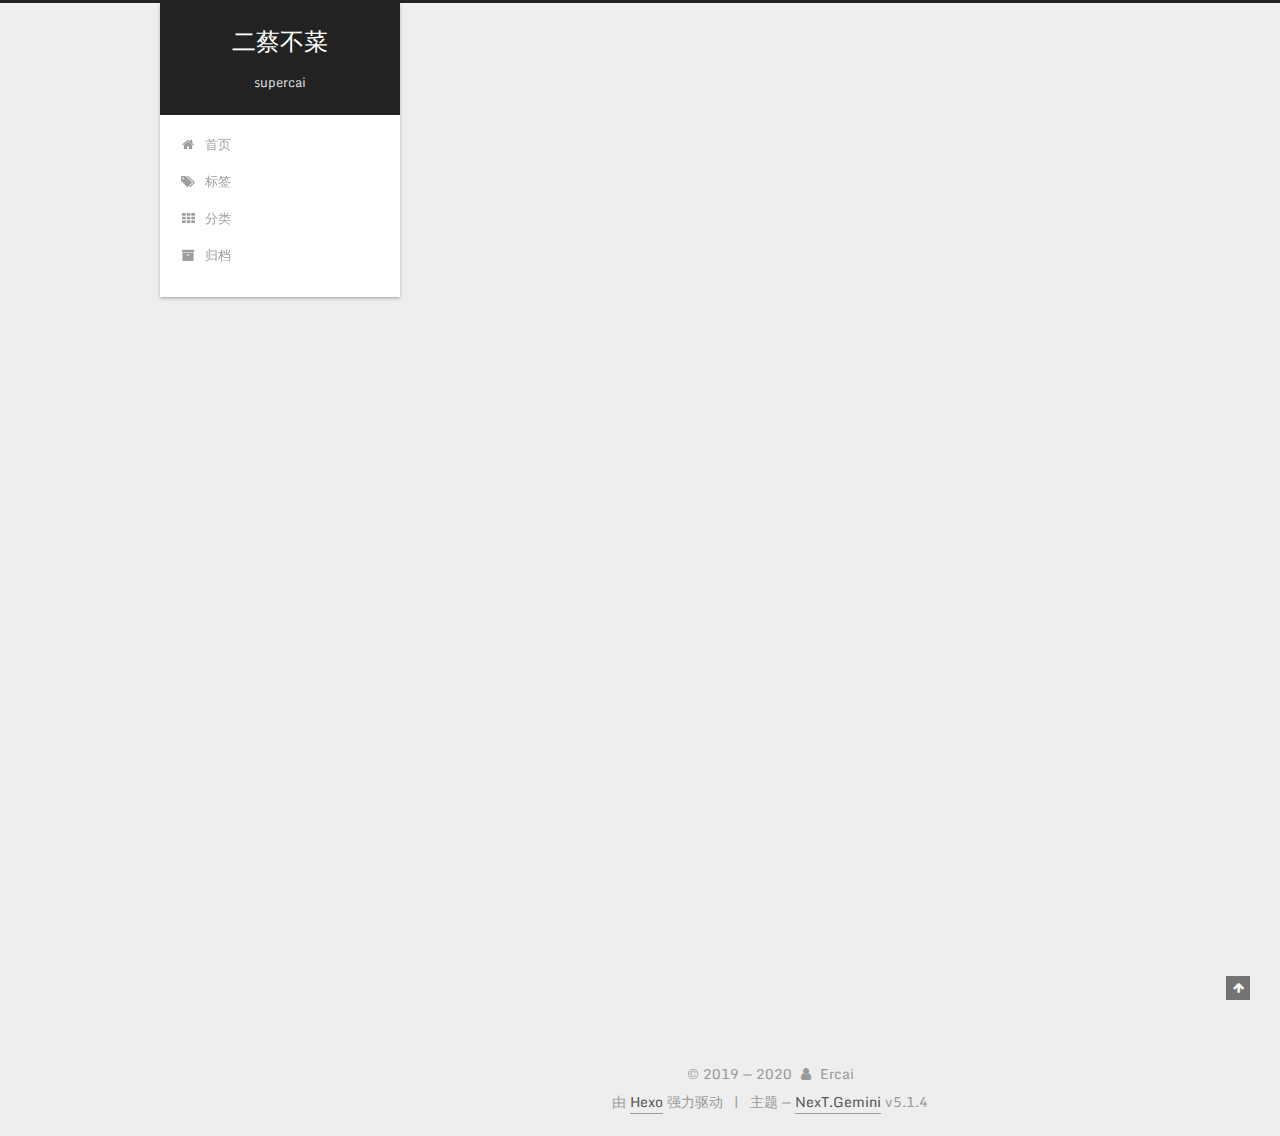
==== commit b7b0bf63: "Site updated: 2020-01-08 13:47:26" ====
--- a/index.html
+++ b/index.html
@@ -5,7 +5,7 @@
   
 
 
-<html class="theme-next muse use-motion" lang="zh-Hans">
+<html class="theme-next gemini use-motion" lang="zh-Hans">
 <head>
   <meta charset="UTF-8"/>
 <meta http-equiv="X-UA-Compatible" content="IE=edge" />
@@ -146,7 +146,7 @@
   var NexT = window.NexT || {};
   var CONFIG = {
     root: '/',
-    scheme: 'Muse',
+    scheme: 'Gemini',
     version: '5.1.4',
     sidebar: {"position":"left","display":"post","offset":12,"b2t":false,"scrollpercent":false,"onmobile":false},
     fancybox: true,
@@ -567,7 +567,7 @@
 
 
 
-  <div class="theme-info">主题 &mdash; <a class="theme-link" target="_blank" href="https://github.com/iissnan/hexo-theme-next">NexT.Muse</a> v5.1.4</div>
+  <div class="theme-info">主题 &mdash; <a class="theme-link" target="_blank" href="https://github.com/iissnan/hexo-theme-next">NexT.Gemini</a> v5.1.4</div>
 
 
 
@@ -667,6 +667,13 @@
   
   
 
+
+  <script type="text/javascript" src="/js/src/affix.js?v=5.1.4"></script>
+
+  <script type="text/javascript" src="/js/src/schemes/pisces.js?v=5.1.4"></script>
+
+
+
   
 
   
--- a/css/main.css
+++ b/css/main.css
@@ -189,7 +189,7 @@
   font-size: 14px;
   line-height: 2;
   color: #555;
-  background: #fff;
+  background: #eee;
 }
 @media (max-width: 767px) {
   body {
@@ -445,7 +445,7 @@
 .header-inner {
   margin: 0 auto;
   padding: 100px 0 70px;
-  width: 700px;
+  width: calc(100% - 252px);
 }
 @media (min-width: 1600px) {
   .container .header-inner {
@@ -457,7 +457,7 @@
 }
 .main-inner {
   margin: 0 auto;
-  width: 700px;
+  width: calc(100% - 252px);
 }
 @media (min-width: 1600px) {
   .container .main-inner {
@@ -474,7 +474,7 @@
 .footer-inner {
   box-sizing: border-box;
   margin: 20px auto;
-  width: 700px;
+  width: calc(100% - 252px);
 }
 @media (min-width: 1600px) {
   .container .footer-inner {
@@ -653,8 +653,8 @@
 @media (min-width: 992px) {
   .full-image.full-image.full-image.full-image {
     max-width: none;
-    width: 110%;
-    margin: 25px -5%;
+    width: 118%;
+    margin: 0 -9%;
   }
 }
 .blockquote-center,
@@ -940,11 +940,11 @@
   display: inline-block;
   padding: 0 20px;
   font-size: 14px;
-  color: #fff;
-  background: #222;
-  border: 2px solid #222;
+  color: #555;
+  background: #fff;
+  border: 2px solid #555;
   text-decoration: none;
-  border-radius: 0;
+  border-radius: 2px;
   transition-property: background-color;
   transition-duration: 0.2s;
   transition-timing-function: ease-in-out;
@@ -953,8 +953,8 @@
 }
 .btn:hover {
   border-color: #222;
-  color: #222;
-  background: #fff;
+  color: #fff;
+  background: #222;
 }
 .btn +.btn {
   margin: 0 0 8px 8px;
@@ -1066,7 +1066,7 @@
   width: 24px;
   background: #222;
   font-size: 12px;
-  opacity: 1;
+  opacity: 0.6;
   color: #fff;
   cursor: pointer;
   text-align: center;
@@ -1087,7 +1087,7 @@
   }
 }
 .back-to-top.back-to-top-on {
-  bottom: 19px;
+  bottom: 30px;
 }
 .header {
   background: transparent;
@@ -1136,7 +1136,7 @@
 .site-subtitle {
   margin-top: 10px;
   font-size: 13px;
-  color: #999;
+  color: #ddd;
 }
 .use-motion .brand {
   opacity: 0;
@@ -1209,7 +1209,8 @@
   transition-timing-function: ease-in-out;
   transition-delay: 0s;
 }
-.menu .menu-item a:hover {
+.menu .menu-item a:hover,
+.menu-item-active a {
   border-bottom-color: #222;
 }
 .menu .menu-item .fa {
@@ -1738,20 +1739,20 @@
   display: block;
   margin: 0 auto;
   padding: 2px;
-  max-width: 96px;
+  max-width: 120px;
   height: auto;
-  border: 2px solid #333;
+  border: 1px solid #eee;
 }
 .site-author-name {
-  margin: 5px 0 0;
+  margin: 0;
   text-align: center;
-  color: #f5f5f5;
-  font-weight: normal;
+  color: #222;
+  font-weight: 600;
 }
 .site-description {
-  margin-top: 5px;
+  margin-top: 0;
   text-align: center;
-  font-size: 14px;
+  font-size: 13px;
   color: #999;
 }
 .site-state {
@@ -1763,7 +1764,7 @@
 .site-state-item {
   display: inline-block;
   padding: 0 15px;
-  border-left: 1px solid #333;
+  border-left: 1px solid #eee;
 }
 .site-state-item:first-child {
   border-left: none;
@@ -1776,11 +1777,11 @@
   text-align: center;
   color: inherit;
   font-weight: 600;
-  font-size: 18px;
+  font-size: 16px;
 }
 .site-state-item-name {
   font-size: 13px;
-  color: inherit;
+  color: #999;
 }
 .feed-link {
   margin-top: 20px;
@@ -1822,7 +1823,7 @@
   width: 4px;
   height: 4px;
   border-radius: 50%;
-  background: #21ffbe;
+  background: #d0ffbf;
 }
 .links-of-blogroll {
   font-size: 13px;
@@ -1860,7 +1861,7 @@
   color: #555;
 }
 .sidebar-nav li:hover {
-  color: #f5f5f5;
+  color: #fc6423;
 }
 .page-post-detail .sidebar-nav-toc {
   padding: 0 5px;
@@ -1869,11 +1870,11 @@
   margin-left: 10px;
 }
 .sidebar-nav .sidebar-nav-active {
-  color: #87daff;
-  border-bottom-color: #87daff;
+  color: #fc6423;
+  border-bottom-color: #fc6423;
 }
 .sidebar-nav .sidebar-nav-active:hover {
-  color: #87daff;
+  color: #fc6423;
 }
 .sidebar-panel {
   display: none;
@@ -1906,12 +1907,12 @@
   transition-timing-function: ease-in-out;
   transition-delay: 0s;
   transition-property: all;
-  color: #999;
-  border-bottom-color: #555;
+  color: #666;
+  border-bottom-color: #ccc;
 }
 .post-toc ol a:hover {
-  color: #ccc;
-  border-bottom-color: #ccc;
+  color: #000;
+  border-bottom-color: #000;
 }
 .post-toc .nav-item {
   overflow: hidden;
@@ -1933,14 +1934,14 @@
   display: block;
 }
 .post-toc .nav .active > a {
-  color: #87daff;
-  border-bottom-color: #87daff;
+  color: #fc6423;
+  border-bottom-color: #fc6423;
 }
 .post-toc .nav .active-current > a {
-  color: #87daff;
+  color: #fc6423;
 }
 .post-toc .nav .active-current > a:hover {
-  color: #87daff;
+  color: #fc6423;
 }
 .footer {
   font-size: 14px;
@@ -2580,83 +2581,546 @@
   }
 }
 .page-post-detail .sidebar-toggle-line {
-  background: #87daff;
+  background: #fc6423;
 }
 .page-post-detail .comments {
   overflow: hidden;
 }
-@media (max-width: 767px) {
-  .header-inner,
-  .container .main-inner,
+.header {
+  position: relative;
+  margin: 0 auto;
+  width: 75%;
+}
+@media (min-width: 768px) and (max-width: 991px) {
+  .header {
+    width: auto;
+  }
+}
+@media (max-width: 767px) {
+  .header {
+    width: auto;
+  }
+}
+.header-inner {
+  position: absolute;
+  top: 0;
+  overflow: hidden;
+  padding: 0;
+  width: 240px;
+  background: #fff;
+  box-shadow: 0 2px 2px 0 rgba(0,0,0,0.12), 0 3px 1px -2px rgba(0,0,0,0.06), 0 1px 5px 0 rgba(0,0,0,0.12);
+  border-radius: initial;
+}
+@media (min-width: 1600px) {
+  .container .header-inner {
+    width: 240px;
+  }
+}
+@media (min-width: 768px) and (max-width: 991px) {
+  .header-inner {
+    position: relative;
+    width: auto;
+    border-radius: initial;
+  }
+}
+@media (max-width: 767px) {
+  .header-inner {
+    position: relative;
+    width: auto;
+    border-radius: initial;
+  }
+}
+.main:before,
+.main:after {
+  content: " ";
+  display: table;
+}
+.main:after {
+  clear: both;
+}
+@media (min-width: 768px) and (max-width: 991px) {
+  .main {
+    padding-bottom: 100px;
+  }
+}
+@media (max-width: 767px) {
+  .main {
+    padding-bottom: 100px;
+  }
+}
+.container .main-inner {
+  width: 75%;
+}
+@media (min-width: 768px) and (max-width: 991px) {
+  .container .main-inner {
+    width: auto;
+  }
+}
+@media (max-width: 767px) {
+  .container .main-inner {
+    width: auto;
+  }
+}
+.content-wrap {
+  float: right;
+  box-sizing: border-box;
+  padding: 40px;
+  width: calc(100% - 252px);
+  background: #fff;
+  min-height: 700px;
+  box-shadow: 0 2px 2px 0 rgba(0,0,0,0.12), 0 3px 1px -2px rgba(0,0,0,0.06), 0 1px 5px 0 rgba(0,0,0,0.12);
+  border-radius: initial;
+}
+@media (min-width: 768px) and (max-width: 991px) {
+  .content-wrap {
+    width: 100%;
+    padding: 20px;
+    border-radius: initial;
+  }
+}
+@media (max-width: 767px) {
+  .content-wrap {
+    width: 100%;
+    padding: 20px;
+    min-height: auto;
+    border-radius: initial;
+  }
+}
+.sidebar {
+  position: static;
+  float: left;
+  margin-top: 300px;
+  width: 240px;
+  background: #eee;
+  box-shadow: none;
+}
+@media (min-width: 768px) and (max-width: 991px) {
+  .sidebar {
+    display: none;
+  }
+}
+@media (max-width: 767px) {
+  .sidebar {
+    display: none;
+  }
+}
+.sidebar-toggle {
+  display: none;
+}
+.footer-inner {
+  width: 75%;
+  padding-left: 260px;
+}
+@media (min-width: 768px) and (max-width: 991px) {
   .footer-inner {
     width: auto;
-  }
-}
-embed {
-  display: block;
-  margin: 0px auto 25px auto;
-}
-.custom-logo .site-meta-headline {
-  text-align: center;
-}
-.custom-logo .brand {
+    padding-left: 0 !important;
+    padding-right: 0 !important;
+  }
+}
+@media (max-width: 767px) {
+  .footer-inner {
+    width: auto;
+    padding-left: 0 !important;
+    padding-right: 0 !important;
+  }
+}
+.sidebar-position-right .header-inner {
+  right: 0;
+}
+.sidebar-position-right .content-wrap {
+  float: left;
+}
+.sidebar-position-right .sidebar {
+  float: right;
+}
+.sidebar-position-right .footer-inner {
+  padding-left: 0;
+  padding-right: 260px;
+}
+.site-brand-wrapper {
+  position: relative;
+}
+.site-meta {
+  padding: 20px 0;
+  color: #fff;
+  background: #222;
+}
+@media (min-width: 768px) and (max-width: 991px) {
+  .site-meta {
+    box-shadow: 0 0 16px rgba(0,0,0,0.5);
+  }
+}
+@media (max-width: 767px) {
+  .site-meta {
+    box-shadow: 0 0 16px rgba(0,0,0,0.5);
+  }
+}
+.brand {
+  padding: 0;
   background: none;
 }
-.custom-logo .site-title {
-  margin: 10px auto 0;
-  font-size: 24px;
-  color: #222;
-}
-.custom-logo .site-title a {
-  border: none;
-}
-.custom-logo-image {
-  margin: 0 auto;
-  padding: 5px;
-  max-width: 150px;
-  background: #fff;
-}
-@media (max-width: 767px) {
-  .site-nav {
-    position: absolute;
-    left: 0;
-    top: 52px;
-    margin: 0;
-    width: 100%;
-    padding: 0;
-    background: #fff;
-    border-bottom: 1px solid #ddd;
-    z-index: 1030;
-  }
-}
-@media (max-width: 767px) {
-  .menu {
-    text-align: left;
-  }
-}
-@media (max-width: 767px) {
-  .menu .menu-item {
-    display: block;
-    margin: 0 10px;
-    vertical-align: top;
-  }
-}
-@media (max-width: 767px) {
-  .menu .menu-item br {
-    display: none;
-  }
-}
-@media (max-width: 767px) {
-  .menu .menu-item a {
-    padding: 5px 10px;
-  }
-}
-.menu .menu-item .fa {
-  margin-right: 0;
+.brand:hover {
+  color: #fff;
+}
+.site-subtitle {
+  margin: 10px 10px 0;
+  font-weight: initial;
 }
 .site-search form {
   display: none;
 }
+.site-nav {
+  border-top: none;
+}
+@media (min-width: 768px) and (max-width: 991px) {
+  .site-nav {
+    display: none !important;
+  }
+}
+@media (min-width: 768px) and (max-width: 991px) {
+  .site-nav-on {
+    display: block !important;
+  }
+}
+.menu .menu-item {
+  display: block;
+  margin: 0;
+}
+.menu .menu-item a {
+  position: relative;
+  box-sizing: border-box;
+  padding: 5px 20px;
+  text-align: left;
+  line-height: inherit;
+  transition-property: background-color;
+  transition-duration: 0.2s;
+  transition-timing-function: ease-in-out;
+  transition-delay: 0s;
+}
+.menu .menu-item a:hover,
+.menu-item-active a {
+  background: #f9f9f9;
+  border-bottom-color: #fff;
+}
+.menu .menu-item br {
+  display: none;
+}
+.menu-item-active a:after {
+  content: " ";
+  position: absolute;
+  top: 50%;
+  margin-top: -3px;
+  right: 15px;
+  width: 6px;
+  height: 6px;
+  border-radius: 50%;
+  background-color: #bbb;
+}
+.btn-bar {
+  background-color: #fff;
+}
+.site-nav-toggle {
+  left: 20px;
+  top: 50%;
+  -webkit-transform: translateY(-50%);
+  -webkit-transform: translateY(-50%);
+  -moz-transform: translateY(-50%);
+  -ms-transform: translateY(-50%);
+  -o-transform: translateY(-50%);
+  transform: translateY(-50%);
+}
+@media (min-width: 768px) and (max-width: 991px) {
+  .site-nav-toggle {
+    display: block;
+  }
+}
+.use-motion .sidebar .motion-element {
+  opacity: 1;
+}
+.sidebar {
+  margin-left: -100%;
+  right: auto;
+  bottom: auto;
+  -webkit-transform: none;
+}
+.sidebar-inner {
+  box-sizing: border-box;
+  width: 240px;
+  color: #555;
+  background: #fff;
+  box-shadow: 0 2px 2px 0 rgba(0,0,0,0.12), 0 3px 1px -2px rgba(0,0,0,0.06), 0 1px 5px 0 rgba(0,0,0,0.12), 0 -1px 0.5px 0 rgba(0,0,0,0.09);
+  border-radius: initial;
+  opacity: 0;
+}
+.sidebar-inner.affix {
+  position: fixed;
+  top: 12px;
+}
+.sidebar-inner.affix-bottom {
+  position: absolute;
+}
+.site-overview {
+  text-align: left;
+}
+.site-author:before,
+.site-author:after {
+  content: " ";
+  display: table;
+}
+.site-author:after {
+  clear: both;
+}
+.sidebar a {
+  color: #555;
+}
+.sidebar a:hover {
+  color: #222;
+}
+.site-state-item {
+  padding: 0 10px;
+}
+.links-of-author-item a:before {
+  display: none;
+}
+.links-of-author-item a {
+  border-bottom: none;
+  text-decoration: underline;
+}
+.feed-link {
+  border-top: 1px dotted #ccc;
+  border-bottom: 1px dotted #ccc;
+  text-align: center;
+}
+.feed-link a {
+  display: block;
+  color: #fc6423;
+  border: none;
+}
+.feed-link a:hover {
+  background: none;
+  color: #e34603;
+}
+.feed-link a:hover i {
+  color: #e34603;
+}
+.links-of-author {
+  display: flex;
+  flex-wrap: wrap;
+  justify-content: center;
+}
+.links-of-author-item {
+  margin: 5px 0 0;
+}
+.links-of-author-item a {
+  max-width: 216px;
+  box-sizing: border-box;
+  display: inline-block;
+  margin-right: 0;
+  margin-bottom: 0;
+  padding: 0 5px;
+  overflow: hidden;
+  white-space: nowrap;
+  text-overflow: ellipsis;
+  transition-duration: 0.2s;
+  transition-timing-function: ease-in-out;
+  transition-delay: 0s;
+}
+.links-of-author-item a {
+  display: block;
+  text-decoration: none;
+}
+.links-of-author-item a:hover {
+  border-radius: 4px;
+  background: #eee;
+}
+.links-of-author-item .fa {
+  margin-right: 2px;
+  font-size: 16px;
+}
+.links-of-author-item .fa-globe {
+  font-size: 15px;
+}
+.links-of-blogroll {
+  text-align: center;
+  margin-top: 20px;
+  padding: 3px 0 0;
+  border-top: 1px dotted #ccc;
+}
+.links-of-blogroll-title {
+  margin-top: 0;
+}
+.links-of-blogroll-item {
+  padding: 0;
+}
+.links-of-blogroll-inline:before,
+.links-of-blogroll-inline:after {
+  content: " ";
+  display: table;
+}
+.links-of-blogroll-inline:after {
+  clear: both;
+}
 .links-of-blogroll-inline .links-of-blogroll-item {
-  display: inline-block;
-}
+  margin: 5px 0 0;
+  display: inline-block;
+}
+.links-of-blogroll-inline .links-of-blogroll-item a {
+  max-width: 216px;
+  box-sizing: border-box;
+  display: inline-block;
+  margin-right: 0;
+  margin-bottom: 0;
+  padding: 0 5px;
+  overflow: hidden;
+  white-space: nowrap;
+  text-overflow: ellipsis;
+  transition-duration: 0.2s;
+  transition-timing-function: ease-in-out;
+  transition-delay: 0s;
+}
+.content-wrap {
+  padding: initial;
+  background: initial;
+  box-shadow: initial;
+  border-radius: initial;
+}
+.post-block {
+  padding: 40px;
+  background: #fff;
+  box-shadow: 0 2px 2px 0 rgba(0,0,0,0.12), 0 3px 1px -2px rgba(0,0,0,0.06), 0 1px 5px 0 rgba(0,0,0,0.12);
+  border-radius: initial;
+}
+#posts > article + article .post-block {
+  margin-top: 12px;
+  box-shadow: 0 2px 2px 0 rgba(0,0,0,0.12), 0 3px 1px -2px rgba(0,0,0,0.06), 0 1px 5px 0 rgba(0,0,0,0.12), 0 -1px 0.5px 0 rgba(0,0,0,0.09);
+  border-radius: initial;
+}
+.comments {
+  padding: 40px;
+  margin: initial;
+  margin-top: 12px;
+  background: #fff;
+  box-shadow: 0 2px 2px 0 rgba(0,0,0,0.12), 0 3px 1px -2px rgba(0,0,0,0.06), 0 1px 5px 0 rgba(0,0,0,0.12), 0 -1px 0.5px 0 rgba(0,0,0,0.09);
+  border-radius: initial;
+}
+.posts-expand {
+  padding-top: initial;
+}
+.post-nav-divider {
+  width: 4%;
+}
+.post-nav-item {
+  width: 48%;
+}
+.post-eof,
+.post-spread {
+  display: none !important;
+}
+.pagination {
+  margin: 12px 0 0;
+  border-top: initial;
+  background: #fff;
+  box-shadow: 0 2px 2px 0 rgba(0,0,0,0.12), 0 3px 1px -2px rgba(0,0,0,0.06), 0 1px 5px 0 rgba(0,0,0,0.12), 0 -1px 0.5px 0 rgba(0,0,0,0.09);
+  border-radius: initial;
+  padding: 10px 0 10px;
+}
+.pagination .prev,
+.pagination .next,
+.pagination .page-number {
+  margin-bottom: initial;
+  top: initial;
+}
+.main {
+  padding-bottom: initial;
+}
+.footer {
+  bottom: auto;
+}
+.post-header h1,
+.post-header h2 {
+  margin: initial;
+}
+.posts-expand .post-title-link {
+  line-height: inherit;
+}
+.posts-expand .post-title {
+  font-size: 1.7em;
+}
+.post-body h1 {
+  font-size: 1.6em;
+  border-bottom: 1px solid #eee;
+}
+.post-body h2 {
+  font-size: 1.45em;
+  border-bottom: 1px solid #eee;
+}
+.post-body h3 {
+  font-size: 1.3em;
+  border-bottom: 1px dotted #eee;
+}
+.post-body h4 {
+  font-size: 1.2em;
+}
+.post-body h5 {
+  font-size: 1.07em;
+}
+.post-body h6 {
+  font-size: 1.03em;
+}
+@media (min-width: 768px) and (max-width: 991px) {
+  .content-wrap {
+    padding: 10px;
+  }
+  .posts-expand {
+    margin: initial;
+  }
+  .posts-expand .post-button {
+    margin-top: 20px;
+  }
+  .post-block {
+    padding: 20px;
+    box-shadow: 0 2px 2px 0 rgba(0,0,0,0.12), 0 3px 1px -2px rgba(0,0,0,0.06), 0 1px 5px 0 rgba(0,0,0,0.12), 0 -1px 0.5px 0 rgba(0,0,0,0.09);
+    border-radius: initial;
+  }
+  #posts > article + article .post-block {
+    margin-top: 10px;
+  }
+  .comments {
+    margin-top: 10px;
+    padding: 10px 20px;
+  }
+  .pagination {
+    margin: 10px 0 0;
+  }
+}
+@media (max-width: 767px) {
+  .content-wrap {
+    padding: 8px;
+  }
+  .posts-expand {
+    margin: initial;
+  }
+  .posts-expand .post-button {
+    margin-top: 12px;
+  }
+  .posts-expand img {
+    padding: initial !important;
+  }
+  .post-block {
+    padding: 12px;
+    min-height: auto;
+    box-shadow: 0 2px 2px 0 rgba(0,0,0,0.12), 0 3px 1px -2px rgba(0,0,0,0.06), 0 1px 5px 0 rgba(0,0,0,0.12), 0 -1px 0.5px 0 rgba(0,0,0,0.09);
+    border-radius: initial;
+  }
+  #posts > article + article .post-block {
+    margin-top: 8px;
+  }
+  .comments {
+    margin-top: 8px;
+    padding: 0 12px;
+  }
+  .pagination {
+    margin: 8px 0 0;
+  }
+}
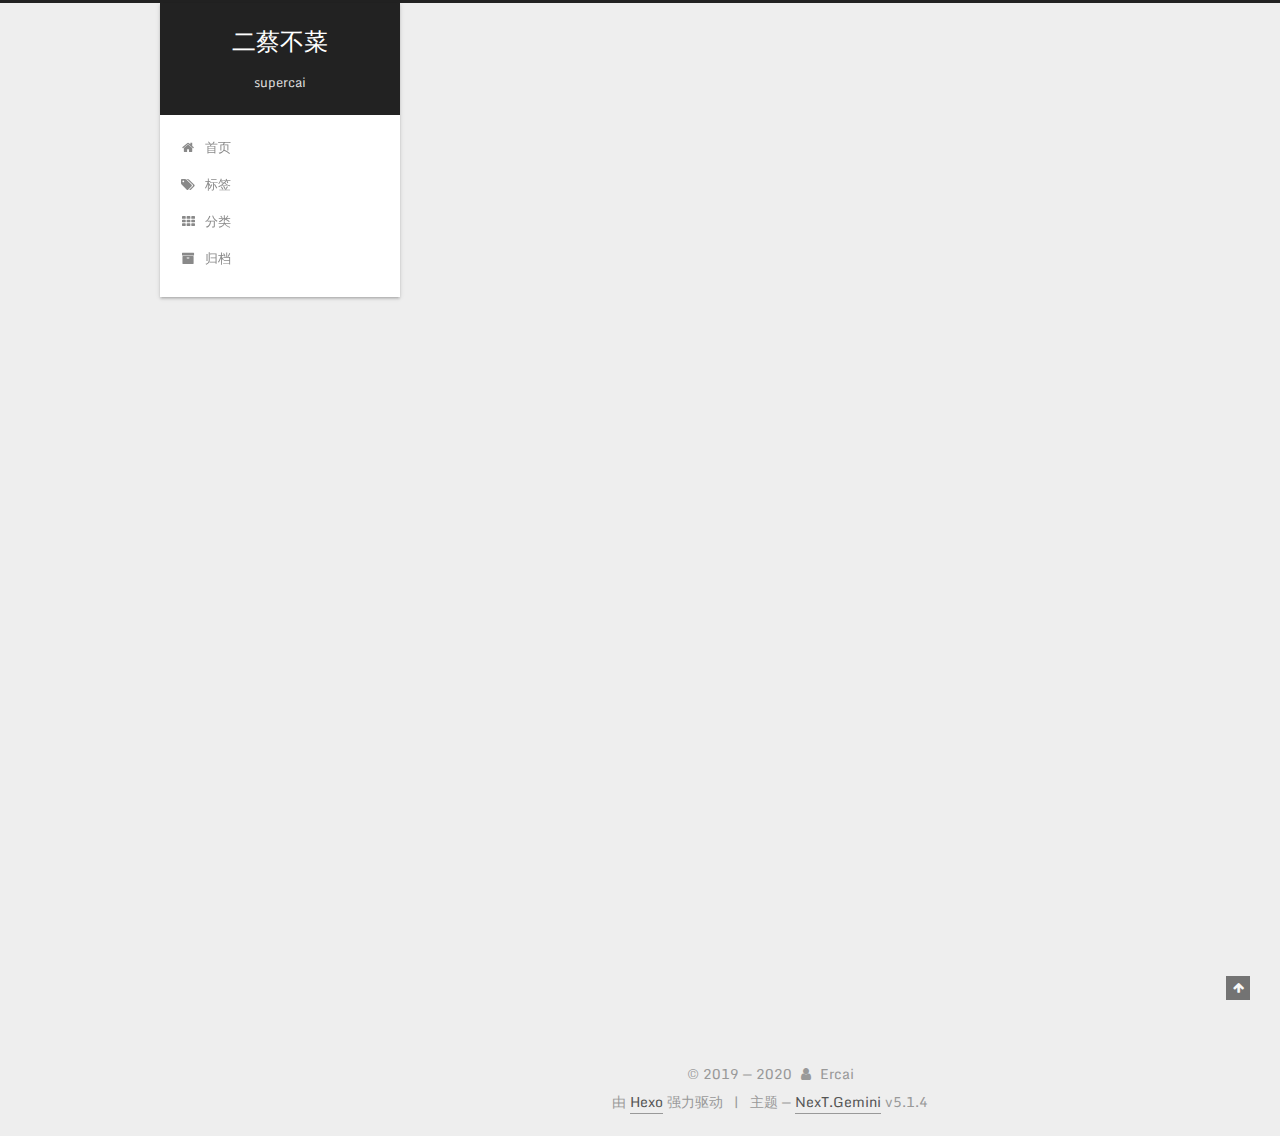
==== commit 7d42448b: "Site updated: 2020-01-08 14:18:59" ====
--- a/index.html
+++ b/index.html
@@ -456,6 +456,10 @@
         <div class="site-overview">
           <div class="site-author motion-element" itemprop="author" itemscope itemtype="http://schema.org/Person">
             
+              <img class="site-author-image" itemprop="image"
+                src="/images/avatar.gif"
+                alt="Ercai" />
+            
               <p class="site-author-name" itemprop="name">Ercai</p>
               <p class="site-description motion-element" itemprop="description">爱折腾的码工，欢迎关注</p>
           </div>
--- a/css/main.css
+++ b/css/main.css
@@ -1823,7 +1823,7 @@
   width: 4px;
   height: 4px;
   border-radius: 50%;
-  background: #d0ffbf;
+  background: #a12498;
 }
 .links-of-blogroll {
   font-size: 13px;
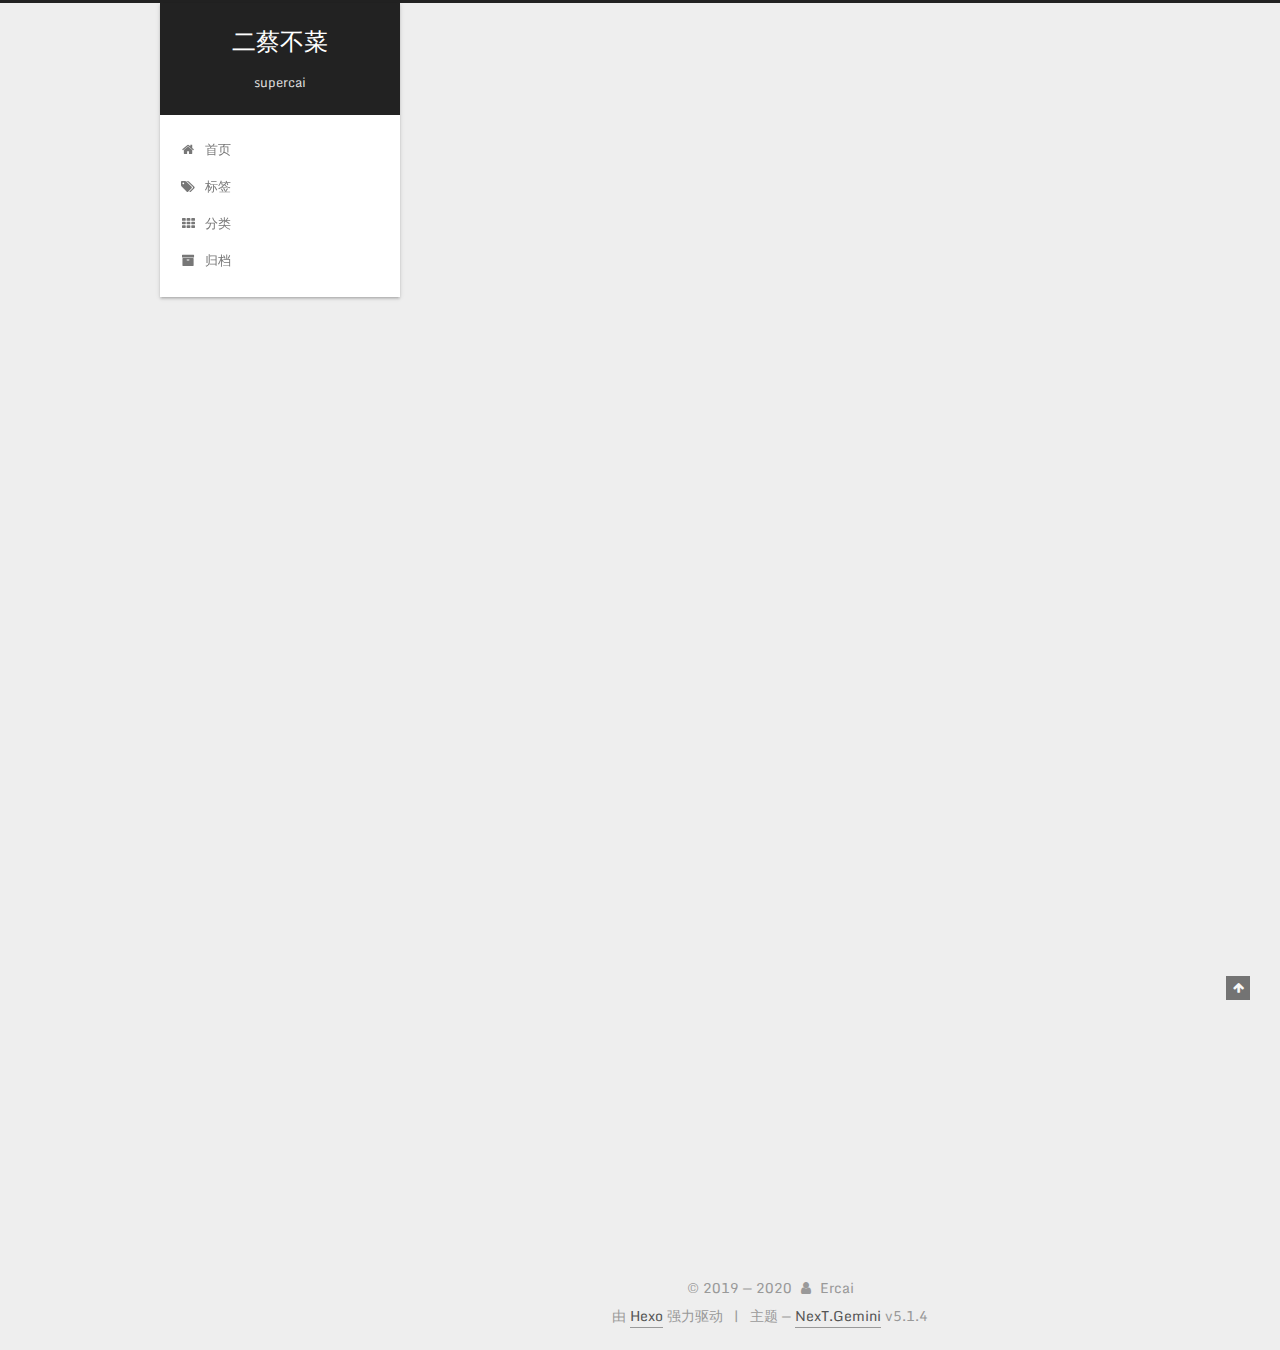
==== commit d70f4797: "Site updated: 2020-01-08 14:45:26" ====
--- a/index.html
+++ b/index.html
@@ -302,6 +302,147 @@
   
   
   <div class="post-block">
+    <link itemprop="mainEntityOfPage" href="http://yoursite.com/2020/01/08/%E6%88%91%E7%9A%84%E7%AC%AC%E4%B8%80%E7%AF%87%E5%8D%9A%E6%96%87/">
+
+    <span hidden itemprop="author" itemscope itemtype="http://schema.org/Person">
+      <meta itemprop="name" content="Ercai">
+      <meta itemprop="description" content="">
+      <meta itemprop="image" content="/images/avatar.gif">
+    </span>
+
+    <span hidden itemprop="publisher" itemscope itemtype="http://schema.org/Organization">
+      <meta itemprop="name" content="二蔡不菜">
+    </span>
+
+    
+      <header class="post-header">
+
+        
+        
+          <h1 class="post-title" itemprop="name headline">
+                
+                <a class="post-title-link" href="/2020/01/08/%E6%88%91%E7%9A%84%E7%AC%AC%E4%B8%80%E7%AF%87%E5%8D%9A%E6%96%87/" itemprop="url">我的第一篇博文</a></h1>
+        
+
+        <div class="post-meta">
+          <span class="post-time">
+            
+              <span class="post-meta-item-icon">
+                <i class="fa fa-calendar-o"></i>
+              </span>
+              
+                <span class="post-meta-item-text">发表于</span>
+              
+              <time title="创建于" itemprop="dateCreated datePublished" datetime="2020-01-08T14:39:02+08:00">
+                2020-01-08
+              </time>
+            
+
+            
+
+            
+          </span>
+
+          
+            <span class="post-category" >
+            
+              <span class="post-meta-divider">|</span>
+            
+              <span class="post-meta-item-icon">
+                <i class="fa fa-folder-o"></i>
+              </span>
+              
+                <span class="post-meta-item-text">分类于</span>
+              
+              
+                <span itemprop="about" itemscope itemtype="http://schema.org/Thing">
+                  <a href="/categories/%E5%8D%9A%E5%AE%A2/" itemprop="url" rel="index">
+                    <span itemprop="name">博客</span>
+                  </a>
+                </span>
+
+                
+                
+              
+            </span>
+          
+
+          
+            
+          
+
+          
+          
+
+          
+
+          
+
+          
+
+        </div>
+      </header>
+    
+
+    
+    
+    
+    <div class="post-body" itemprop="articleBody">
+
+      
+      
+
+      
+        
+          
+            
+          
+        
+      
+    </div>
+    
+    
+    
+
+    
+
+    
+
+    
+
+    <footer class="post-footer">
+      
+
+      
+
+      
+
+      
+      
+        <div class="post-eof"></div>
+      
+    </footer>
+  </div>
+  
+  
+  
+  </article>
+
+
+    
+      
+
+  
+
+  
+  
+  
+
+  <article class="post post-type-normal" itemscope itemtype="http://schema.org/Article">
+  
+  
+  
+  <div class="post-block">
     <link itemprop="mainEntityOfPage" href="http://yoursite.com/2020/01/08/hello-world/">
 
     <span hidden itemprop="author" itemscope itemtype="http://schema.org/Person">
@@ -471,14 +612,32 @@
               
                 <a href="/archives/%20%7C%7C%20archive">
               
-                  <span class="site-state-item-count">1</span>
+                  <span class="site-state-item-count">2</span>
                   <span class="site-state-item-name">日志</span>
                 </a>
               </div>
             
 
             
-
+              
+              
+              <div class="site-state-item site-state-categories">
+                <a href="/archives/index.html">
+                  <span class="site-state-item-count">1</span>
+                  <span class="site-state-item-name">分类</span>
+                </a>
+              </div>
+            
+
+            
+              
+              
+              <div class="site-state-item site-state-tags">
+                <a href="/tags/index.html">
+                  <span class="site-state-item-count">2</span>
+                  <span class="site-state-item-name">标签</span>
+                </a>
+              </div>
             
 
           </nav>
--- a/css/main.css
+++ b/css/main.css
@@ -1823,7 +1823,7 @@
   width: 4px;
   height: 4px;
   border-radius: 50%;
-  background: #a12498;
+  background: #ffc1ff;
 }
 .links-of-blogroll {
   font-size: 13px;
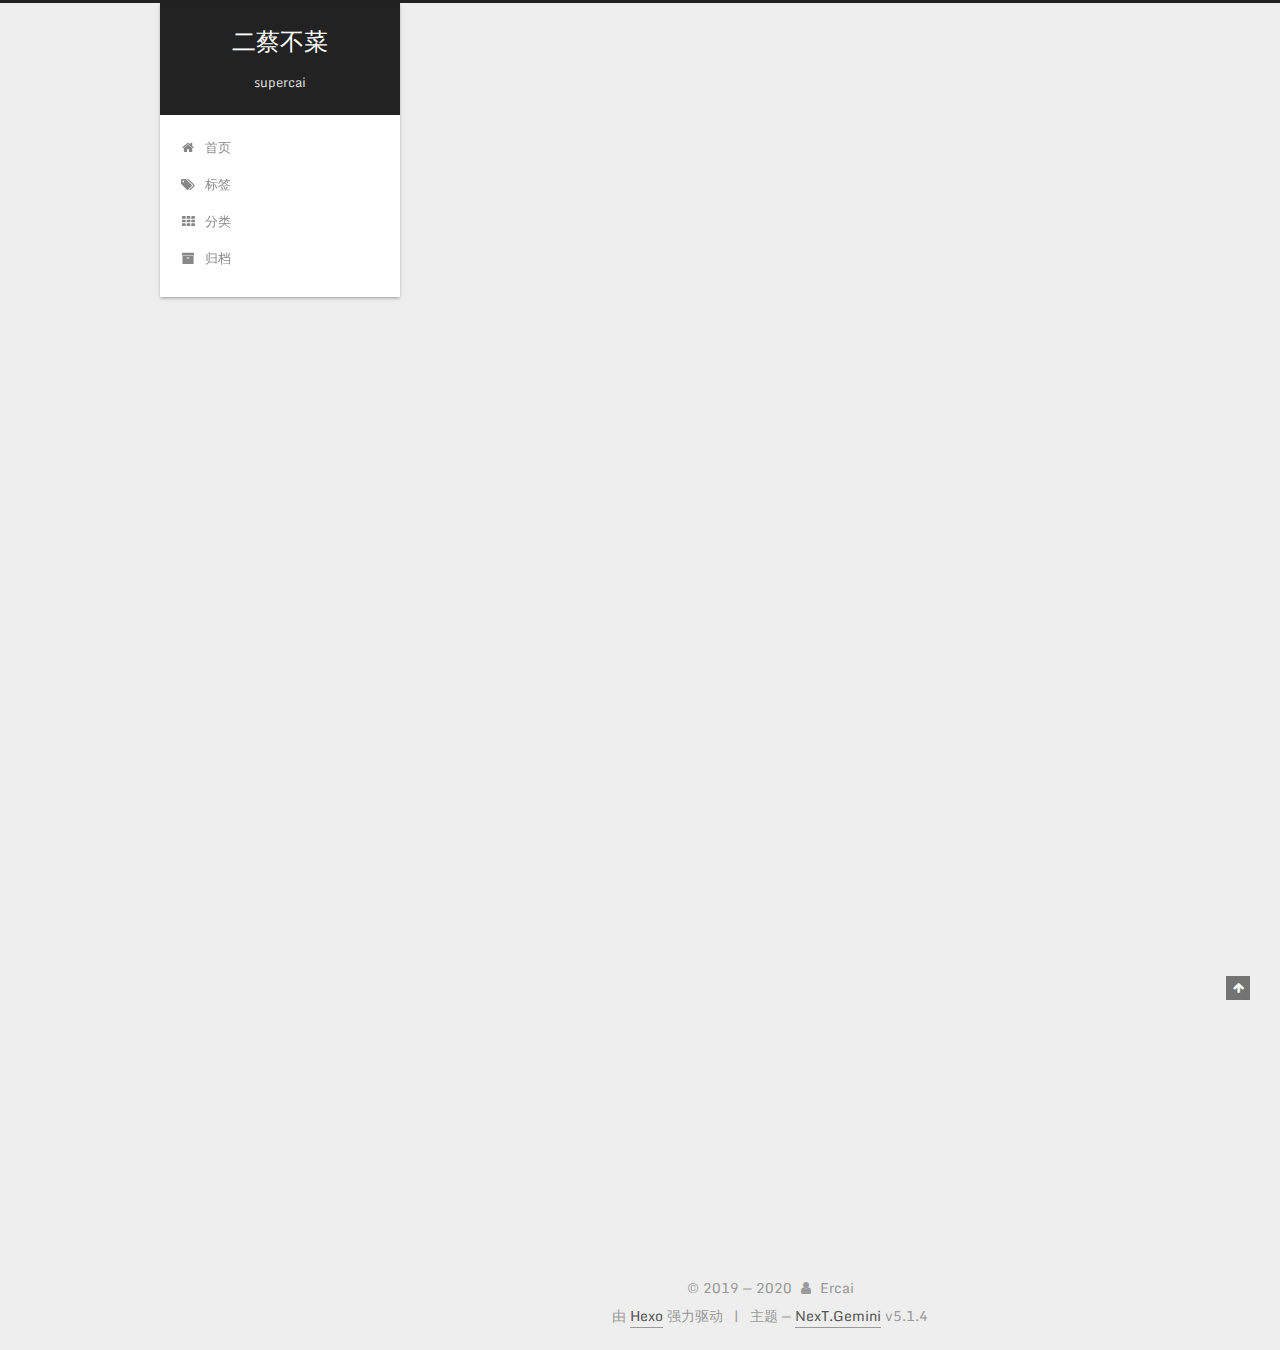
==== commit 677e9ccc: "Site updated: 2020-01-08 14:47:35" ====
--- a/index.html
+++ b/index.html
@@ -622,7 +622,7 @@
               
               
               <div class="site-state-item site-state-categories">
-                <a href="/archives/index.html">
+                <a href="/categories/index.html">
                   <span class="site-state-item-count">1</span>
                   <span class="site-state-item-name">分类</span>
                 </a>
--- a/css/main.css
+++ b/css/main.css
@@ -1823,7 +1823,7 @@
   width: 4px;
   height: 4px;
   border-radius: 50%;
-  background: #ffc1ff;
+  background: #182449;
 }
 .links-of-blogroll {
   font-size: 13px;
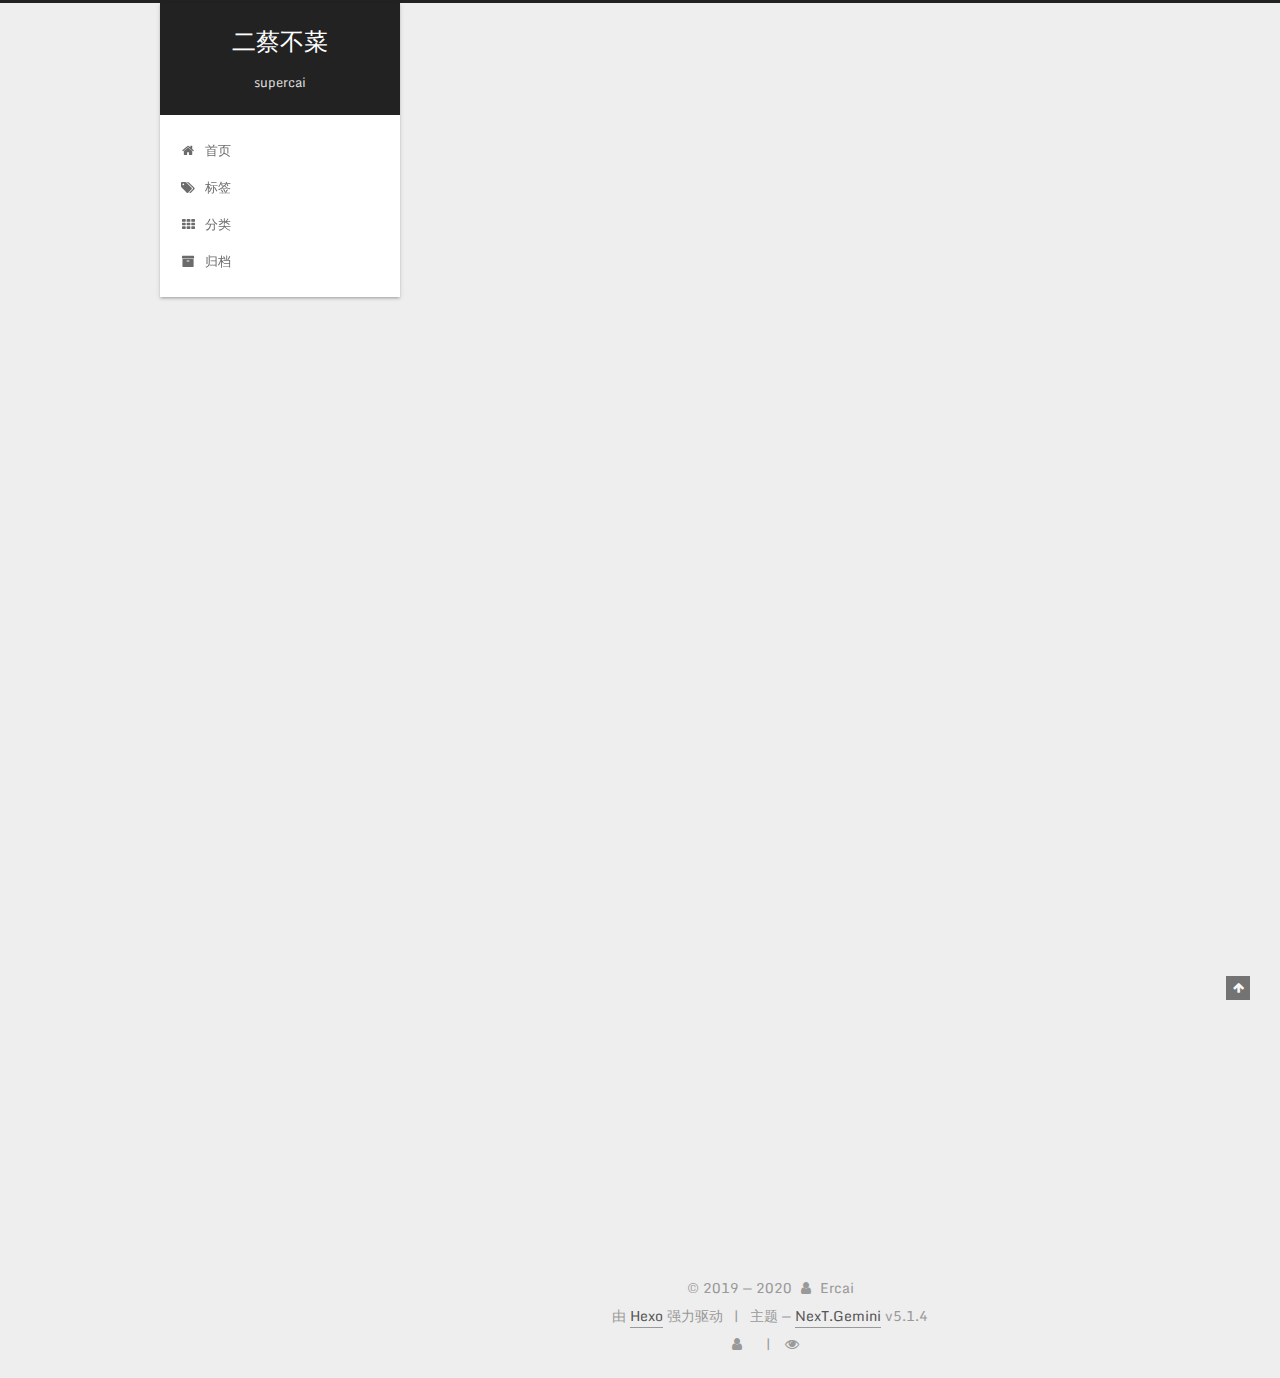
==== commit 90c2196b: "Site updated: 2020-01-08 15:29:23" ====
--- a/index.html
+++ b/index.html
@@ -736,6 +736,26 @@
 
 
         
+<div class="busuanzi-count">
+  <script async src="https://dn-lbstatics.qbox.me/busuanzi/2.3/busuanzi.pure.mini.js"></script>
+
+  
+    <span class="site-uv">
+      <i class="fa fa-user"></i>
+      <span class="busuanzi-value" id="busuanzi_value_site_uv"></span>
+      
+    </span>
+  
+
+  
+    <span class="site-pv">
+      <i class="fa fa-eye"></i>
+      <span class="busuanzi-value" id="busuanzi_value_site_pv"></span>
+      
+    </span>
+  
+</div>
+
 
 
 
--- a/css/main.css
+++ b/css/main.css
@@ -1823,7 +1823,7 @@
   width: 4px;
   height: 4px;
   border-radius: 50%;
-  background: #182449;
+  background: #936601;
 }
 .links-of-blogroll {
   font-size: 13px;
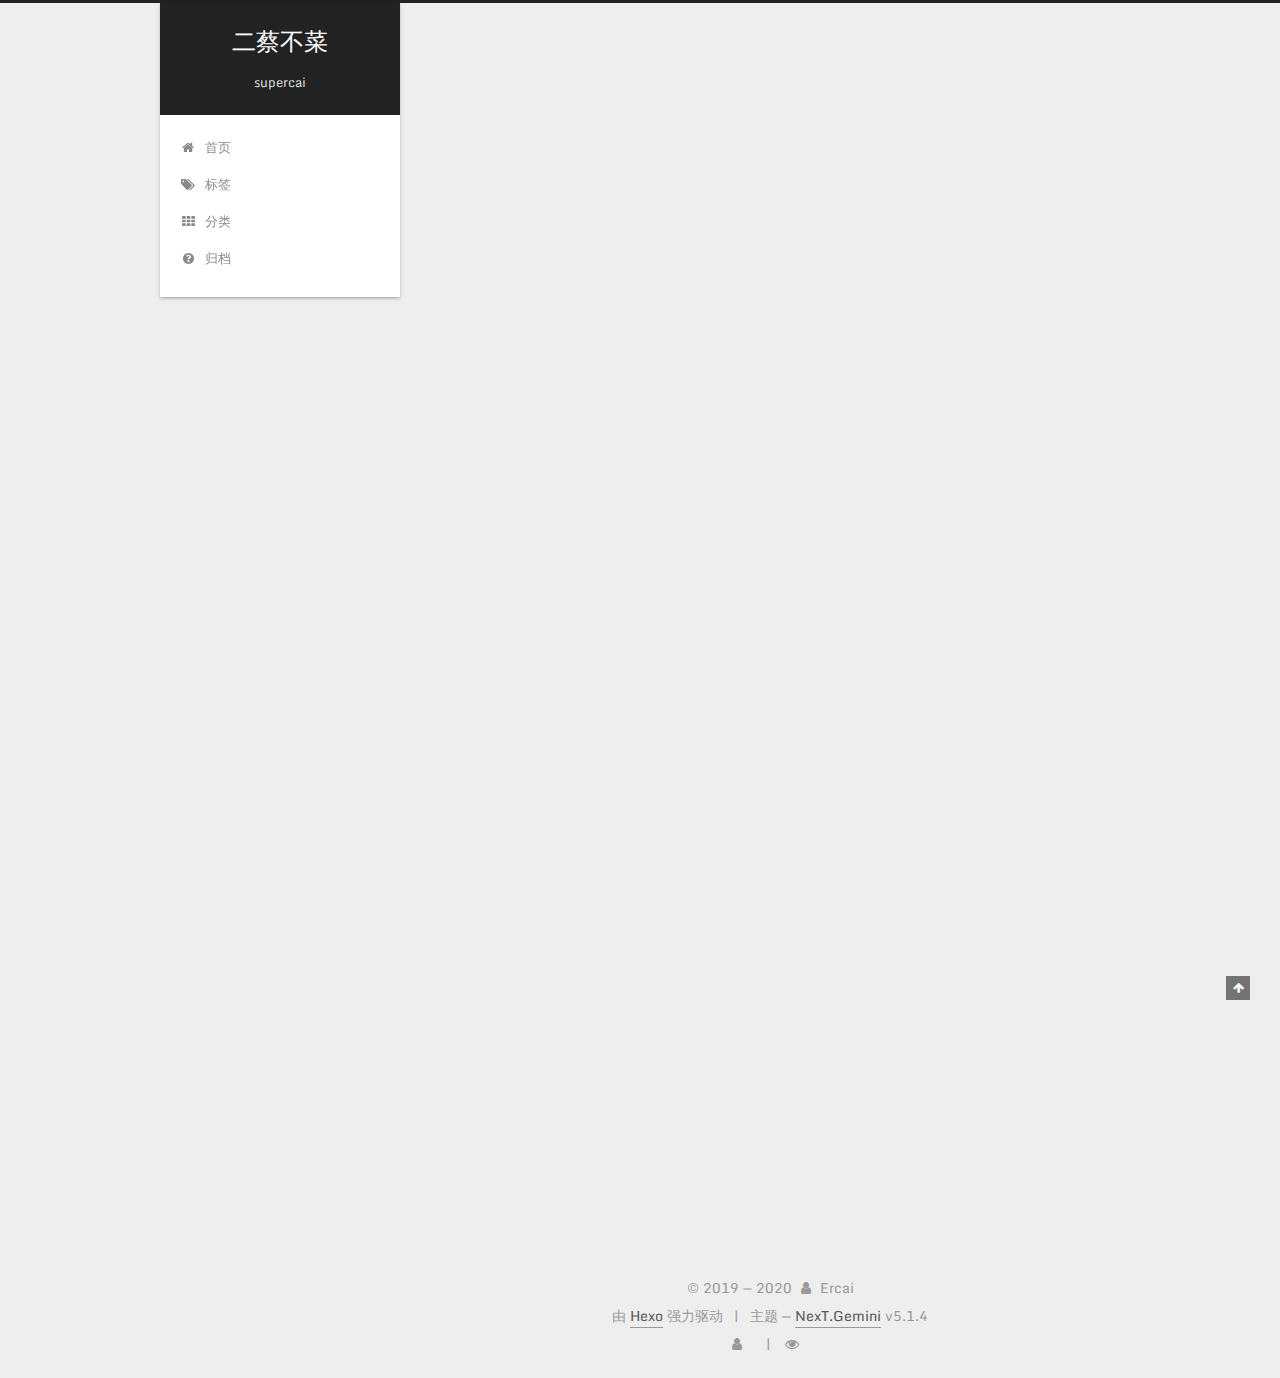
==== commit fb2e1e3e: "Site updated: 2020-01-08 15:46:31" ====
--- a/index.html
+++ b/index.html
@@ -261,9 +261,9 @@
       
         
         <li class="menu-item menu-item-archives">
-          <a href="/archives/%20" rel="section">
-            
-              <i class="menu-item-icon fa fa-fw fa-archive"></i> <br />
+          <a href="/archives/" rel="section">
+            
+              <i class="menu-item-icon fa fa-fw fa-question-circle"></i> <br />
             
             归档
           </a>
@@ -610,7 +610,7 @@
             
               <div class="site-state-item site-state-posts">
               
-                <a href="/archives/%20%7C%7C%20archive">
+                <a href="/archives/">
               
                   <span class="site-state-item-count">2</span>
                   <span class="site-state-item-name">日志</span>
--- a/css/main.css
+++ b/css/main.css
@@ -1823,7 +1823,7 @@
   width: 4px;
   height: 4px;
   border-radius: 50%;
-  background: #936601;
+  background: #8e7357;
 }
 .links-of-blogroll {
   font-size: 13px;
